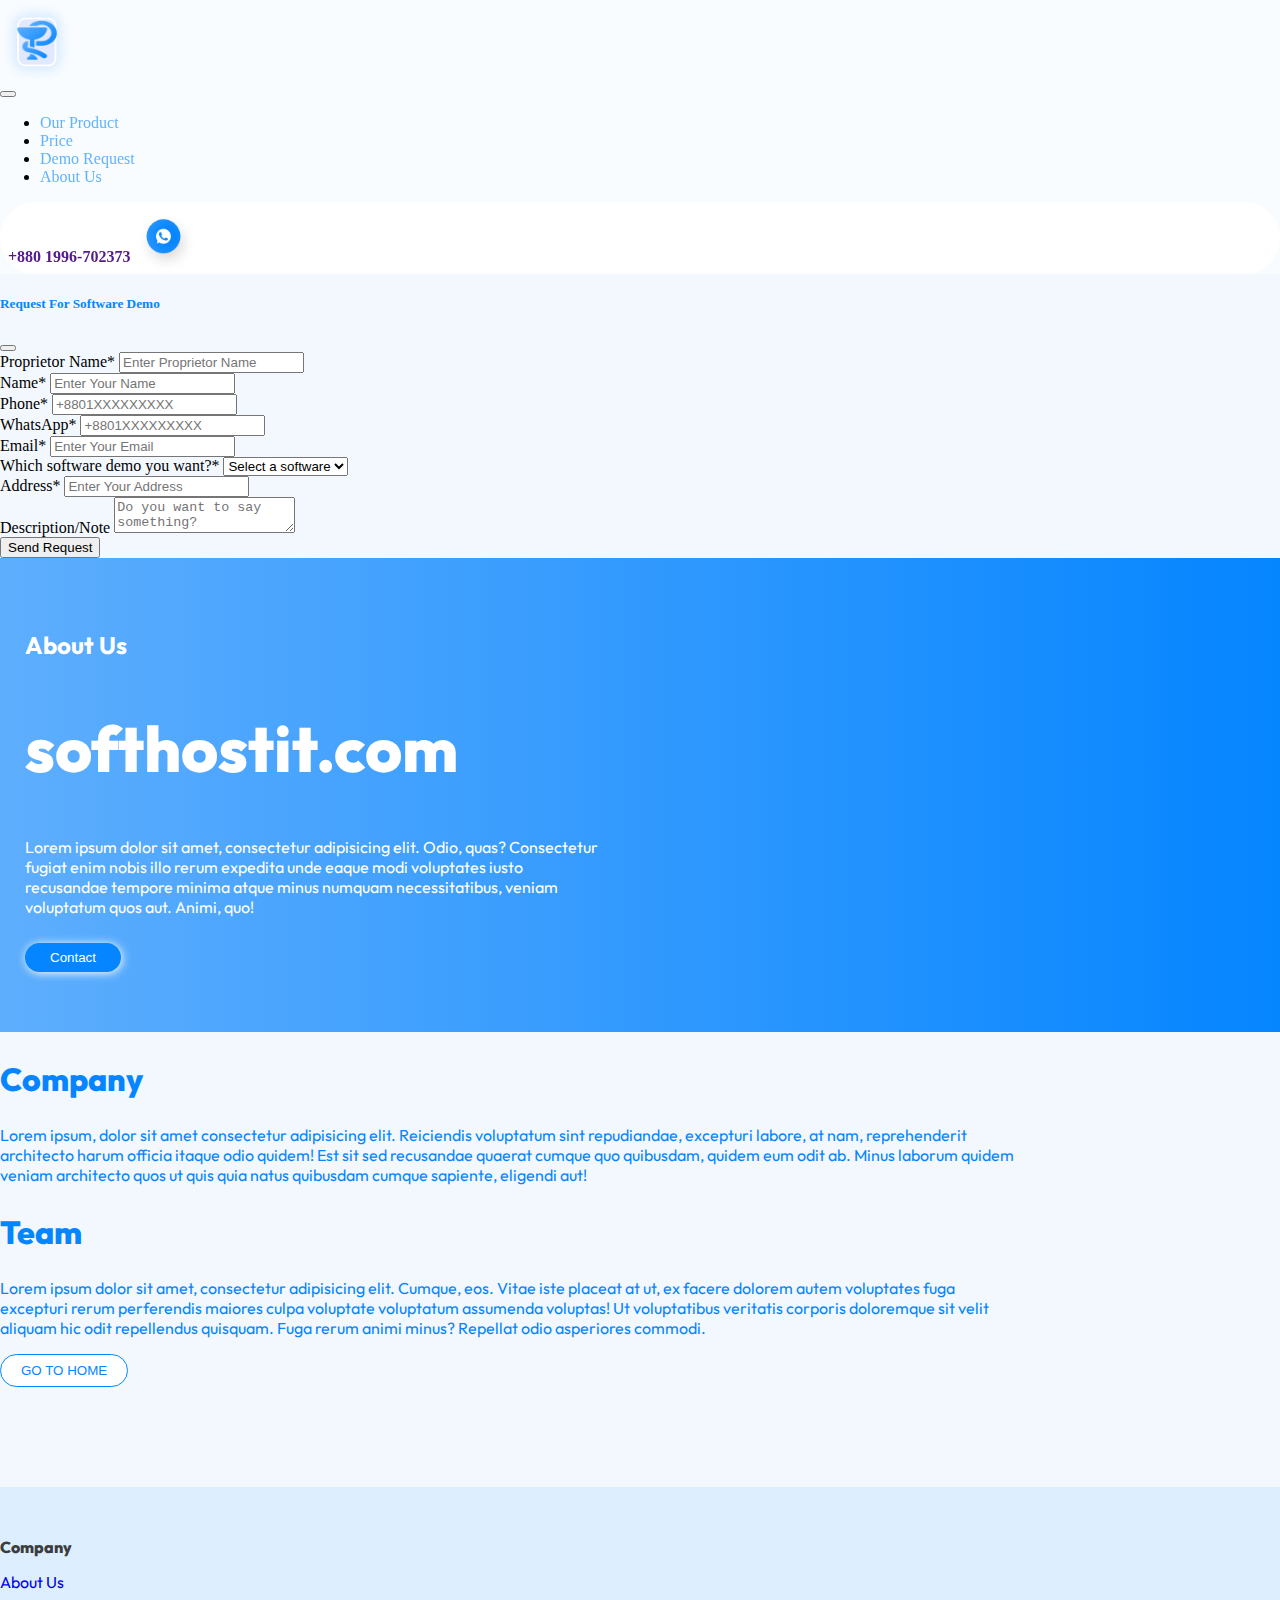
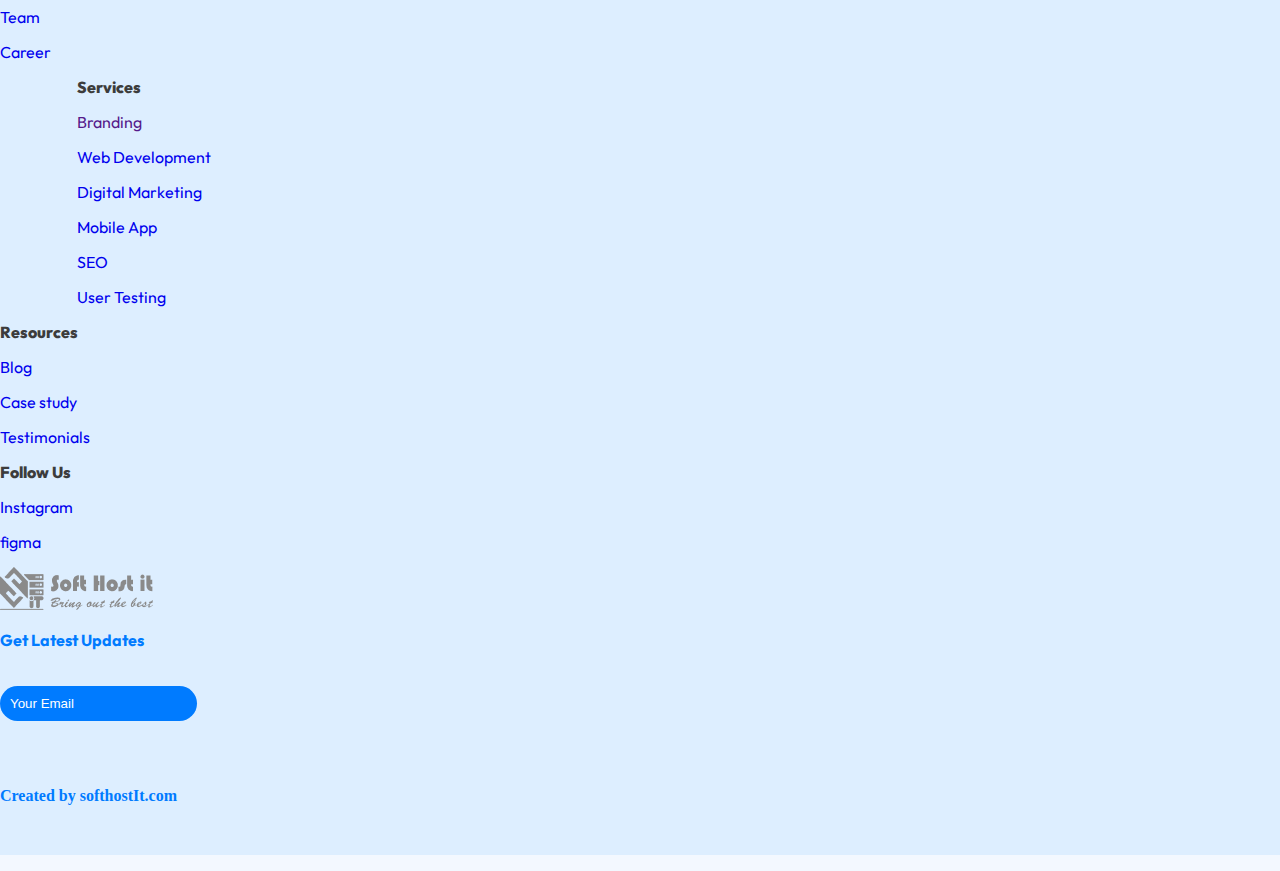
==== about-us.html @ 79f80530 "fix issues, demo request modal, about-us" ====
<!DOCTYPE html>
<html lang="en">

<head>
    <meta charset="UTF-8">
    <meta name="viewport" content="width=device-width, initial-scale=1.0">
    <title>Pharmacy</title>
    <link href="https://cdn.jsdelivr.net/npm/bootstrap@5.1.3/dist/css/bootstrap.min.css" rel="stylesheet"
        integrity="sha384-1BmE4kWBq78iYhFldvKuhfTAU6auU8tT94WrHftjDbrCEXSU1oBoqyl2QvZ6jIW3" crossorigin="anonymous">
    <!-- <link rel="stylesheet" href="assets/css/bootstrap.min.css"> -->
    <link rel="stylesheet" href="assets/css/style.css">
</head>

<body>
    <!-- navbar -->
    <nav class="navbar navbar-expand-lg navbar-light sticky-top bg-navbar">
        <div class="container">
            <div class="bg-logo-img">
                <a class="navbar-brand m-auto" href="index.html"><img class="logo" src="assets/img/Group.png"
                        alt=""></a>
            </div>
            <button class="navbar-toggler" type="button" data-bs-toggle="collapse"
                data-bs-target="#navbarSupportedContent" aria-controls="navbarSupportedContent" aria-expanded="false"
                aria-label="Toggle navigation">
                <span class="navbar-toggler-icon"></span>
            </button>
            <div class="collapse navbar-collapse" id="navbarSupportedContent">
                <ul class="navbar-nav me-auto mb-2 mb-lg-0">
                    <li class="nav-item ms-3">
                        <a class="nav-link active text-color" aria-current="page" href="our-product.html">Our
                            Product</a>
                    </li>
                    <li class="nav-item ms-3">
                        <a class="nav-link active text-color" aria-current="page" href="#">Price</a>
                    </li>
                    <li class="nav-item ms-3">
                        <a class="nav-link active text-color" aria-current="page" type="button" data-bs-toggle="modal"
                            data-bs-target="#exampleModal">Demo Request</a>
                    </li>
                    <li class="nav-item ms-3">
                        <a class="nav-link active text-color" aria-current="page" href="about-us.html">About Us</a>
                    </li>
                </ul>
                <div class="phone">
                    <div class="d-flex align-items-center">
                        <a href="" class="ms-2 text-dark"><strong>+880 1996-702373</strong></a>
                        <img class="whatsaap" src="assets/img/frame.png" alt="">
                    </div>
                </div>
            </div>
        </div>
    </nav>
    <!-- Demo Request Modal -->
    <div class="modal fade" id="exampleModal" tabindex="-1" aria-labelledby="exampleModalLabel" aria-hidden="true">
        <div class="modal-dialog">
            <div class="modal-content">
                <div class="modal-header">
                    <h5 class="modal-title text-blue-color" id="exampleModalLabel">Request For Software Demo</h5>
                    <button type="button" class="btn-close" data-bs-dismiss="modal" aria-label="Close"></button>
                </div>
                <div class="modal-body">
                    <form>
                        <div class="row px-2">
                            <div class="col-md-6 col-sm-12">
                                <div class="">
                                    <label for="recipient-name" class="col-form-label">Proprietor Name<span
                                            class="text-danger">*</span></label>
                                    <input type="text" class="form-control" id="recipient-name"
                                        placeholder="Enter Proprietor Name">
                                </div>
                            </div>
                            <div class="col-md-6 col-sm-12">
                                <div class="">
                                    <label for="recipient-name" class="col-form-label">Name<span
                                            class="text-danger">*</span></label>
                                    <input type="text" class="form-control" id="recipient-name"
                                        placeholder="Enter Your Name">
                                </div>
                            </div>
                        </div>
                        <div class="row px-2">
                            <div class="col-md-6 col-sm-12">
                                <div class="">
                                    <label for="recipient-name" class="col-form-label">Phone<span
                                            class="text-danger">*</span></label>
                                    <input type="text" class="form-control" id="recipient-name"
                                        placeholder="+8801XXXXXXXXX">
                                </div>
                            </div>
                            <div class="col-md-6 col-sm-12">
                                <div class="">
                                    <label for="recipient-name" class="col-form-label">WhatsApp<span
                                            class="text-danger">*</span></label>
                                    <input type="text" class="form-control" id="recipient-name"
                                        placeholder="+8801XXXXXXXXX">
                                </div>
                            </div>
                        </div>
                        <div class="row px-2">
                            <div class="col-md-6 col-sm-12">
                                <div class="">
                                    <label for="recipient-name" class="col-form-label">Email<span
                                            class="text-danger">*</span></label>
                                    <input type="text" class="form-control" id="recipient-name"
                                        placeholder="Enter Your Email">
                                </div>
                            </div>
                            <div class="col-md-6 col-sm-12">
                                <div class="">
                                    <label for="recipient-name" class="col-form-label">Which software demo you
                                        want?<span class="text-danger">*</span></label>
                                    <select name="" id="" class="form-select">
                                        <option selected disabled>Select a software</option>
                                    </select>
                                </div>
                            </div>
                        </div>
                        <div class="row px-2">
                            <div class="col-md-12">
                                <div class="">
                                    <label for="recipient-name" class="col-form-label">Address<span
                                            class="text-danger">*</span></label>
                                    <input type="text" class="form-control" id="recipient-name"
                                        placeholder="Enter Your Address">
                                </div>
                            </div>
                        </div>
                        <div class="mb-1 px-2">
                            <label for="message-text" class="col-form-label">Description/Note</label>
                            <textarea class="form-control" id="message-text"
                                placeholder="Do you want to say something?"></textarea>
                        </div>
                    </form>
                </div>
                <div class="modal-footer justify-content-center">
                    <button type="button"
                        class="btn btn-primary rounded-pill shadow w-50 w-lg-auto mb-3 btn-request">Send
                        Request</button>
                </div>
            </div>
        </div>
    </div>
    <!-- About Us section -->
    <section>
        <div class="about-us">
            <div class="container">
                <div class="about-us-content">
                    <div class="about-us-details">
                        <h4>About Us</h4>
                        <h1>softhostit.com</h1>
                        <p>Lorem ipsum dolor sit amet, consectetur adipisicing elit. Odio, quas? Consectetur fugiat enim
                            nobis illo rerum expedita unde eaque modi voluptates iusto recusandae tempore minima atque
                            minus numquam necessitatibus, veniam voluptatum quos aut. Animi, quo!</p>
                    </div>
                    <div class="about-us-btn">
                        <button class="about-btn">Contact</button>
                    </div>
                </div>
            </div>
    </section>
    <!-- company & team section -->
     <section>
        <div class="container">
            <div class="about-company d-flex justify-content-between flex-column px-4 mt-5">
                <div class="company">
                    <h2 class="mb-3 mt-3 text-blue-color">Company</h2>
                    <p class="text-blue-color">Lorem ipsum, dolor sit amet consectetur adipisicing elit. Reiciendis voluptatum sint repudiandae, excepturi labore, at nam, reprehenderit architecto harum officia itaque odio quidem! Est sit sed recusandae quaerat cumque quo quibusdam, quidem eum odit ab. Minus laborum quidem veniam architecto quos ut quis quia natus quibusdam cumque sapiente, eligendi aut!</p>
                </div>
                <div class="team">
                    <h2 class="mb-3 mt-3 text-blue-color">Team</h2>
                    <p class="text-blue-color">Lorem ipsum dolor sit amet, consectetur adipisicing elit. Cumque, eos. Vitae iste placeat at ut, ex facere dolorem autem voluptates fuga excepturi rerum perferendis maiores culpa voluptate voluptatum assumenda voluptas! Ut voluptatibus veritatis corporis doloremque sit velit aliquam hic odit repellendus quisquam. Fuga rerum animi minus? Repellat odio asperiores commodi.</p>
                </div>
                <div class="go-home mt-3">
                    <button class="go-btn">GO TO HOME</button>
                </div>
            </div>
        </div>
     </section>
    <!-- footer section -->
    <section>
        <div class="footer">
            <div class="container">
                <div class="menu-all d-flex flex-wrap">
                    <div class="menus d-flex">
                        <div class="footer-links">
                            <ul class="footer-list">
                                <li class="list-heading">Company</li>
                                <li> <a href="#">About Us</a></li>
                                <li> <a href="#">Team</a></li>
                                <li> <a href="#">Career</a></li>
                            </ul>
                        </div>
                        <div class="footer-links mid">
                            <ul class="footer-list">
                                <li class="list-heading">Services</li>
                                <li><a href="">Branding</a></li>
                                <li> <a href="#">Web Development</a> </li>
                                <li> <a href="#">Digital Marketing</a> </li>
                                <li> <a href="#">Mobile App</a> </li>
                                <li> <a href="#">SEO</a></li>
                                <li> <a href="#">User Testing</a></li>
                            </ul>
                        </div>
                    </div>
                    <div class="footer-logo d-flex">
                        <div class="footer-links">
                            <ul class="footer-list">
                                <li class="list-heading">Resources</li>
                                <li> <a href="#">Blog</a></li>
                                <li> <a href="#">Case study</a></li>
                                <li> <a href="#">Testimonials</a></li>
                            </ul>
                        </div>
                        <div class="footer-links">
                            <ul class="footer-list">
                                <li class="list-heading">Follow Us</li>
                                <li> <a href="#">Instagram</a></li>
                                <li> <a href="#">figma</a></li>
                            </ul>
                        </div>
                        <div class="d-flex flex-column footer-img">
                            <img class="mb-4" src="assets/img/softhostit.png" alt="">
                            <p class="latest-update">Get Latest Updates</p>
                            <input class="email-custom" type="email" placeholder="Your Email">
                        </div>
                    </div>
                </div>
                <div class="copy-rights text-center">
                    <p>Created by softhostIt.com</p>
                </div>
            </div>
        </div>
    </section>

    <script src="https://cdn.jsdelivr.net/npm/bootstrap@5.1.3/dist/js/bootstrap.bundle.min.js"
        integrity="sha384-ka7Sk0Gln4gmtz2MlQnikT1wXgYsOg+OMhuP+IlRH9sENBO0LRn5q+8nbTov4+1p"
        crossorigin="anonymous"></script>
    <!-- <script src="assets/js/bootstrap.bundle.min.js" crossorigin="anonymous"></script> -->
</body>

</html>
---- assets/css/style.css ----
@import url('https://fonts.googleapis.com/css2?family=Inter:ital,opsz,wght@0,14..32,100..900;1,14..32,100..900&display=swap');
@import url('https://fonts.googleapis.com/css2?family=Outfit:wght@100..900&display=swap');

body {
    background: #f3f8ff;
    min-height: 100vh;
    margin: 0;
}

.bg-navbar {
    background-color: rgba(255, 255, 255, 0.5) !important;
    backdrop-filter: blur(4px) !important;
}

.bg-logo-img {
    background-image: url(../img/rectangle.png);
    background-repeat: no-repeat;
    background-size: cover;
    width: 74px;
    height: 80px;
    gap: 0px;
    position: relative;
}

.logo {
    position: absolute;
    top: 50%;
    left: 50%;
    transform: translate(-50%, -50%);
}

.whatsaap {
    width: 65px;
    height: 65px;
    margin-bottom: -13px;
}

.logo {
    width: 40px;
    height: 40px;
    padding: 1px 3px;
}

a {
    text-decoration: none;
}

.phone {
    background: #fff;
    border-radius: 46px;
    padding: 8px;
}

.text-color {
    color: #62b3ff !important;
}

.text-blue-color {
    color: #0585FF;
}

.text-gray {
    color: #8A8A8A;

}

.text-light-gray {
    color: rgba(0, 0, 0, 0.2);
}

.heading-size {
    font-size: 46px !important;
    font-family: "Inter", sans-serif;
    font-weight: 700;
    line-height: 50px;
}

.bg-hero-image {
    background-image: url(../img/Ellipse.png);
    background-repeat: no-repeat;
    background-position: center;
    background-size: cover;
    width: 100%;
    height: 535px;
    top: 0;
    left: 0;
    gap: 0;
    opacity: 1;
    position: relative;
}

.pharmacy_cartoon {
    width: 74%;
    position: absolute;
    top: 0%;
    left: 10%;
}

.hero-para {
    font-size: 20px;
    font-weight: 400;
    line-height: 36px;
    letter-spacing: 0.02em;
    text-align: left;
    color: #8a8a8a;
    font-family: "Inter", sans-serif;
}

.main {
    position: relative;
}

.img-float-1 {
    position: absolute;
    width: 151px;
    height: 203px;
    top: 0%;
    left: 55%;
    gap: 0px;
    opacity: 1;
    transition: all 0.3s ease;

}

.img-float-2 {
    position: absolute;
    width: 145px;
    height: 145px;
    top: 38%;
    left: 88%;
    gap: 0px;
    opacity: 1;
    transition: all 0.3s ease;

}

.img-float-3 {
    position: absolute;
    width: 144px;
    height: 144px;
    top: 73%;
    left: 80%;
    gap: 0px;
    opacity: 1;
    transition: all 0.3s ease;

}

.img-float-4 {
    position: absolute;
    width: 88px;
    height: 78px;
    top: 90%;
    transition: all 0.3s ease;
}

.img-float-5 {
    position: absolute;
    top: 0px;
    width: 90px;
    height: 78px;
    transition: all 0.3s ease;
}

.img-float-6 {
    position: absolute;
    top: 85%;
    left: 55%;
    width: 94px;
    height: 94px;
    transition: all 0.3s ease;
}

.img-float-7 {
    position: absolute;
    top: 5%;
    right: 5%;
    width: 114px;
    height: 114px;
    transition: all 0.3s ease;
}

.modal-dialog {
    max-width: 53%;
    width: 100%;
}

.custom-btn {
    background: #2192FE;
    color: #0C1B42;
    border: none;
    padding: 10px 15px;
    width: 50%;
    transition: 0.3s ease;
    font-size: 15px;
    display: flex;
    justify-content: space-evenly;
}

.custom-btn strong {
    margin-top: 2px;
}

.custom-btn:hover {
    background: #0C1B42;
    transform: translateY(-2px);
}

.custom-btn:hover .circle-navy {
    background: white;
}

.see-more-btn {
    background-color: #5eaefd;
    /* Solid color fallback */
    background-image: linear-gradient(to right, #5eaefd, #0585FF);
    border: none;
    transition: 0.5s ease;
}

.see-more-btn:hover {
    background: #000;
    transform: translateY(-2px);
}

.btn-tutorial {
    width: 40%;
}

.description {
    background: #0a0f40;
}

.left-content {
    color: #0585FF;
    font-weight: bolder;
    font-size: 43px;
    width: 50%;
    font-family: "Outfit", sans-serif !important;
}

.text-span {
    color: white;
}

.right-content {
    color: #888888;
    font-size: 25px;
    padding: 10px;
    width: 50%;
    font-family: "Outfit", sans-serif !important;
}

.btn-view {
    margin-top: 20px;
    background: white;
    border-radius: 10px;
    padding: 20px;
    font-weight: bolder;
    color: black;
}

.btn-view:hover {
    background: #000;
    color: #fff;
    transform: translateY(-2px);
}

.how-we-work {
    background: #edf4fc;
}

.work {
    padding-top: 50px;
}

.work-title {
    text-align: center;
    font-size: 17px;
    text-transform: uppercase;
    color: #359cfe;
    font-family: "Outfit", sans-serif !important;
}

.right-work {
    color: #222222;
    font-size: 25px;
    padding: 10px;
    width: 50%;
    font-family: "Outfit", sans-serif !important;
}

.left-work {
    color: #359cfe;
    font-weight: bold;
    font-size: 45px;
    width: 50%;
    font-family: "Outfit", sans-serif !important;
}

.btn-pricing {
    background: #359cfe;
    color: #0a0f40;
    border-radius: 10px;
    padding: 12px 25px;
    font-weight: bolder;
    transition: 0.3s ease;
}

.btn-pricing:hover {
    background: #000;
    color: #fff;
    transform: translateY(-2px);
}

.how-we-work {
    position: relative;
}

.work-bg-1 {
    position: absolute;
    top: 0%;
    right: 5%;
    width: 78px;
    height: 78px;
    transition: all 0.3s ease;
}

.work-bg-2 {
    position: absolute;
    top: 75%;
    right: 5%;
    width: 78px;
    height: 78px;
    transition: all 0.3s ease;
}

.pharmacy-record {
    background: #ddeeff;
    padding: 40px 0;
}

.left-pharmacy-content {
    width: 60%;
    padding: 0 20px;
}

.left-pharmacy-content p,
.benefits-details p,
.benefit-rev-details p {
    font-size: 17px;
    color: #0585FF;
}

.left-pharmacy-content h2,
.benefits-details h2,
.benefit-rev-details h2 {
    font-size: 45px;
    color: #0585FF;
}

.right-pharmacy-content {
    width: 40%;
}

.circle {
    background: white;
    border-radius: 50%;
    height: 27px;
    width: 27px;
}

.circle-navy {
    background: #0C1B42;
    border-radius: 50%;
    height: 27px;
    width: 27px;
    transition: 0.3s ease;
}

.btn-request {
    transition: 0.3s ease;
}

.btn-request:hover {
    background: #0C1B42;
    color: white;
    transform: translateY(-2px);
}

.record {
    position: relative;
}

.pharmacy-capsule {
    position: absolute;
    top: -20%;
    left: 0;
    width: 144px;
    height: 144px;
}

.benefits {
    background: #edf4fc;
    padding: 50px 0;
    position: relative;
}

.left-benefit-content {
    width: 40%;
    background-image: url(../img/cap-2.png);
    background-repeat: no-repeat;
    background-position: -4% 15%;
}

.right-benefit-content {
    width: 60%;
    text-align: right;
}

.benefits-details {
    width: 90%;
}

.benefit-bg-1 {
    position: absolute;
    top: 0%;
    right: 5%;
    width: 78px;
    height: 78px;
    transition: all 0.3s ease;
}

.benefit-bg-2 {
    position: absolute;
    top: 75%;
    right: 5%;
    width: 78px;
    height: 78px;
    transition: all 0.3s ease;
}

.benefits-rev {
    background: #ddeeff;
    padding: 50px 0;
    position: relative;
}

.left-rev-benefit-content {
    width: 60%;
    text-align: right;
}

.benefit-rev-details {
    width: 90%;
}

.right-rev-benefit-content {
    width: 40%;
    background-image: url(../img/capsule.png);
    background-repeat: no-repeat;
    background-position: 104% 15%;
}

.benefit-rev-bg-1 {
    position: absolute;
    top: 0%;
    left: 5%;
    width: 78px;
    height: 78px;
    transition: all 0.3s ease;
}

.benefit-rev-bg-2 {
    position: absolute;
    top: 75%;
    left: 5%;
    width: 78px;
    height: 78px;
    transition: all 0.3s ease;
}

.faq-heading {
    color: #0585FF;
    font-size: 40px;
    text-align: center;
    background: #ddeeff;
    padding: 20px 0;
}

.subscription {
    background-image: url(../img/subs.png);
    background-repeat: no-repeat;
    background-attachment: fixed;
    background-position: center;
    background-size: cover;
    min-height: 100vh;
    display: flex;
    justify-content: center;
    align-items: center;
}

.subscription-panel {
    width: 100%;
}

.all-card {
    padding: 20px 10px;
    border-radius: 20px;
}

.plan-card {
    border-radius: 10px;
    padding: 0px;
    background-color: #fff;
    box-shadow: 0px 4px 8px rgba(0, 0, 0, 0.1);
    padding: 20px;
    transition: 0.4s;
}

.card-design:hover {
    background: #2192fe;
}

.card-design:hover .price,
.card-design:hover .plan-title,
.card-design:hover .plan-des,
.card-design:hover .list-unstyled li {
    color: white;
}

.card-design:hover .dot {
    background: white;
}

.plan-card .price {
    font-size: 24px;
    color: #007bff;
    font-weight: bold;
}

.plan-card .plan-title {
    font-size: 36px;
    margin: 10px 0;
    font-weight: bold;
}

.plan-card ul {
    margin-top: 20px;
}

.plan-card ul li {
    font-size: 16px;
    margin-bottom: 10px;
}

.dot {
    display: inline-block;
    width: 15px;
    height: 15px;
    background-color: #007bff;
    border-radius: 50%;
    margin-right: 10px;
}

.dot.check {
    background-color: #fff;
    border: 2px solid #007bff;
    border-radius: 50%;
    padding: 5px;
}

.choose-btn {
    margin-top: 20px;
    background-color: #66B2FF;
    border-color: #66B2FF;
    border-radius: 50px;
    padding: 10px 30px;
    font-weight: bold;
}

.business-plan {
    background-color: #2192fe;
    border: 2px solid #007bff;
    margin-top: -15%;
    padding-top: 21%;
}

.most-popular {
    position: absolute;
    top: 2%;
    right: 5%;
    background-color: white;
    color: #007bff;
    font-size: 12px;
    padding: 5px 10px;
    border-radius: 50px;
}

.footer {
    background: #ddeeff;
}

.menu-all {
    padding-top: 50px;
    padding-bottom: 50px;
    font-family: "outfit", sens-serif;
}

.menus {
    width: 40%;
    justify-content: space-around;
}

.footer-logo {
    width: 60%;
    justify-content: space-around;
}

.list-heading {
    color: #3c3c3c !important;
    font-weight: 800;
}

.footer-list {
    margin: 0;
    padding-left: 0 !important;
}

.footer-list li {
    color: #007bff;
    padding-bottom: 15px;
    list-style: none;
}

.copy-rights p {
    font-weight: 700;
    color: #007bff;
    padding-bottom: 50px;
}

.latest-update {
    font-weight: 700;
    color: #007bff;
    padding-bottom: 20px;
}

.email-custom {
    background: #007bff;
    border: none;
    padding: 10px;
    border-radius: 20px;
    color: white;
}

.email-custom::placeholder {
    color: white;
}

.email-custom:focus {
    outline: #007bff;
}

.mid {
    margin-left: 15%;
}

/* Our Product CSS */
.heading-product h1 {
    text-align: center;
}

.product {
    margin: 100px 0;
}

.product-image {
    width: 30%;
}

.product-details {
    width: 50%;
}

.product-details h2 {
    font-size: 37px;
    font-weight: 700;
    color: #0585ff;
    padding-bottom: 2%;
}

.product-details p {
    font-size: 15px;
    font-weight: 600;
    color: #000000;
}

.product-list {
    padding-bottom: 3% !important;
}

.product-list li {
    color: #0585ff;
    font-weight: 600;
    font-size: 15px;
}

.product-details h4 {
    font-size: 28px;
    font-weight: 600;
    color: #000000;
    padding-bottom: 3%;
}

.order-btn {
    background: linear-gradient(to right, #5eaefd, #0585FF);
    color: white;
    padding-top: 5px;
    padding-bottom: 7px;
    padding-left: 25px;
    padding-right: 25px;
    border-radius: 10px;
    outline: none;
    border: none;
}

.order-btn:hover {
    color: white;
    background: #0C1B42;
}

.product-2 {
    margin: 100px 0;
}

.product-2-image {
    width: 30%;
}

/* about us */
.about-us {
    background: linear-gradient(to right, #5eaefd, #0585FF);
    color: white;
    font-family: "Outfit", sens-serif;
}

.about-us-content {
    width: 45%;
    padding: 20px 25px;
}

.about-us-details h1 {
    font-size: 64px;
    font-weight: 800;
    padding-top: 5px;
}

.about-us-details p {
    font-size: 16px;
    font-weight: 400;
    padding-top: 5px;
}

.about-us-details h4 {
    font-size: 24px;
    font-weight: 700;
    padding-top: 20px;
}

.about-us-btn {
    padding-top: 10px;
    margin-bottom: 40px;
}

.about-btn {
    background-color: #5eaefd;
    background-image: linear-gradient(to right, #0585FF);
    border: none;
    transition: 0.5s ease;
    color: white;
    padding: 7px 25px;
    border-radius: 25px;
    box-shadow: 1px 1px 10px white;
    transition: 0.3s ease;
}

.about-btn:hover {
    transform: translateY(-2px);
    background: #0C1B42;
}
.company, .team{
    width: 80%;
    font-family: "Outfit", sens-serif;
}
.company h2, .team h2{
    font-size: 32px;
    font-weight: 800;
}
.company p, .team p{
    font-size: 16px;
}
.go-home{
    margin-bottom: 100px;
}
.go-btn{
    background: white;
    color:#0585FF;
    border: 1px solid #0585FF;
    border-radius: 25px;
    padding: 8px 20px;
    transition: 0.3s ease;
}
.go-btn:hover{
    background: #0C1B42;
    color: white;
    transform: translateY(-2px);
}
@media (max-width: 991px) {
    .bg-hero-image {
        height: 350px;
        background-size: contain;
    }

    .pharmacy_cartoon {
        max-width: 310px;
        left: 10%;
        top: 9%;
    }

    .img-float-1 {
        width: 100px;
        height: 140px;
        top: 16%;
        left: 60%;
        transform: translateX(-50%);
    }

    .img-float-2 {
        width: 90px;
        height: 70px;
        top: 45%;
        left: 85%
    }

    .img-float-3 {
        width: 80px;
        height: 80px;
        top: 63%;
        left: 75%;
    }

    .img-float-4 {
        width: 50px;
        height: 50px;
        top: 98%;
    }

    .img-float-5 {
        width: 50px;
        height: 50px;
        top: -4%;
    }

    .img-float-6 {
        width: 75px;
        height: 75px;
        top: 75%;
        left: 60%;
        transform: translateX(-50%);
    }

    .img-float-7 {
        width: 90px;
        height: 90px;
        top: 8%;
        right: 5%;
    }

    .hero-section {
        margin-top: 30px;
    }

    .custom-btn {
        background: #2192FE;
        color: #0C1B42;
        border: none;
        padding: 7px 12px;
        font-size: 12px;
        width: 60%;
    }

    .btn-tutorial {
        width: 30%;
        font-size: 10px
    }

    .view-btn {
        width: 100% !important;
    }

    .hero-para {
        font-size: 18px;
        font-weight: 400;
        line-height: 36px;
        letter-spacing: 0.02em;
        text-align: left;
        color: #8a8a8a;

    }

    .left-benefit-content {
        width: 100%;
    }

    .right-benefit-content {
        padding-top: 15px;
        width: 100%;
    }

    .benefits-details {
        width: 100%;
        text-align: end;
        margin: auto;
    }

    .benefit-bg-2 {
        position: absolute;
        top: 45%;
        right: 5%;
        width: 78px;
        height: 78px;
        transition: all 0.3s ease;
    }

    .left-rev-benefit-content {
        width: 100%;
    }

    .right-rev-benefit-content {
        padding-top: 15px;
        width: 100%;
    }

    .benefit-rev-details {
        width: 100%;
        text-align: end;
        margin: auto;
    }

    .subscription {
        background-attachment: scroll;
        padding: 50px 0
    }

    .plan-card .price {
        font-size: 22px;
    }

    .plan-card .plan-title {
        font-size: 28px;
    }

    .business-plan {
        margin-top: -5%;
        padding-top: 15%;
    }

    .choose-btn {
        padding: 8px 20px;
    }

    .footer-list li,
    .footer-list li a {
        font-size: 14px;
    }

    /* our product */
    .product-image {
        width: 40%;
    }

    .product-details {
        width: 50%;
    }

    .product-details h2 {
        font-size: 25px;
        font-weight: 700;
        color: #0585ff;
    }

    .product-details p {
        font-size: 13px;
        font-weight: 600;
        color: #000000;
    }

    .product-list {
        padding-bottom: 0% !important;
    }

    .product-list li {
        color: #0585ff;
        font-weight: 600;
        font-size: 13px;
    }

    .product-details h4 {
        font-size: 21px;
        font-weight: 600;
        color: #000000;
    }

    .order-btn {
        background: linear-gradient(to right, #5eaefd, #0585FF);
        color: white;
        padding-top: 3px;
        padding-bottom: 5px;
        padding-left: 18px;
        padding-right: 18px;
        border-radius: 10px;
        outline: none;
        border: none;
    }

    .order-btn:hover {
        color: white;
        background: #0C1B42;
    }

    .product-2-image {
        width: 40%;
    }

    /* about us */
    .about-us-content {
        width: 80%;
    }
}

/* Phone devices (576px and larger) */
@media (max-width: 767px) {
    .heading-size {
        font-size: 42px;
    }

    .bg-hero-image {
        height: 250px;
        background-size: contain;
    }

    .pharmacy_cartoon {
        max-width: 192px;
        left: 47%;
        transform: translateX(-50%);
        top: 4%;
    }

    .img-float-1 {
        width: 65px;
        height: 70px;
        top: 65%;
        left: 35%;
        transform: translateX(-50%);
    }

    .img-float-2 {
        width: 70px;
        height: 50px;
        top: 77%;
        left: 60%;
    }

    .img-float-3 {
        width: 70px;
        height: 70px;
        top: 86%;
        left: 52%;
    }

    .img-float-4 {
        width: 40px;
        height: 40px;
        top: 95%;
    }

    .img-float-5 {
        width: 40px;
        height: 40px;
        top: -2%;
    }

    .img-float-6 {
        width: 60px;
        height: 60px;
        top: 78%;
        left: 50%;
        transform: translateX(-50%);
    }

    .img-float-7 {
        width: 70px;
        height: 70px;
        top: 55%;
        right: 25%;
    }

    .hero-section {
        margin-top: 20px;
        text-align: start;
    }

    .hero-para {
        font-size: 14px;
        font-weight: 400;
        line-height: 24px;
        letter-spacing: 0.02em;
        text-align: start;
        color: #8a8a8a;
        margin-top: 10px;
    }

    .modal-dialog {
        max-width: 80%;
        width: 100%;
    }

    .content,
    .work-content {
        flex-direction: column;
    }

    .left-content,
    .right-content,
    .left-work,
    .right-work {
        width: 100%;
        padding: 5px 10px;
        text-align: left;
    }

    .left-content .left-work {
        font-size: 30px;
    }

    .right-content,
    .right-work {
        font-size: 18px;
    }

    .left-pharmacy-content {
        width: 100%;
        padding: 5px;
        text-align: left;
    }

    .right-pharmacy-content {
        width: 100%;
        margin-top: 30px;
    }

    .view-btn {
        margin: start;
    }

    .custom-btn {
        background: #2192FE;
        color: #0C1B42;
        border: none;
        padding: 7px 12px;
        font-size: 11px;
        width: 60%;
    }

    .btn-tutorial {
        width: 30%;
        font-size: 10px
    }

    .pharmacy-capsule {
        position: absolute;
        top: -7%;
        left: 0;
        width: 90px;
        height: 90px;
    }

    .left-benefit-content {
        width: 100%;
    }

    .right-benefit-content {
        padding-top: 15px;
        width: 100%;
    }

    .benefits-details {
        width: 100%;
        text-align: end;
        margin: auto;
    }

    .benefit-bg-2 {
        position: absolute;
        top: 38%;
        right: 5%;
        width: 78px;
        height: 78px;
        transition: all 0.3s ease;
    }

    .benefit-rev-content {
        flex-direction: column-reverse;
    }

    .left-rev-benefit-content {
        width: 100%;
    }

    .right-rev-benefit-content {
        padding-top: 15px;
        width: 100%;
    }

    .benefit-rev-details {
        width: 100%;
        text-align: right;
        margin: auto;
    }

    .benefit-rev-bg-2 {
        position: absolute;
        top: 90%;
        left: 5%;
        width: 78px;
        height: 78px;
        transition: all 0.3s ease;
    }

    .plan-card {
        margin-bottom: 20px;
    }

    .business-plan {
        margin-top: 0;
        padding-top: 10%;
    }

    .footer-list li,
    .footer-list li a {
        font-size: 12px;
    }

    .menu-all {
        flex-direction: column;
    }

    .menus {
        width: 100%;
    }

    .footer-logo {
        width: 100%;
    }

    /* our product */
    .product {
        flex-direction: column;
        margin: auto;
        margin-top: 25px;
        background: #ddeeff;
        padding: 20px;
    }

    .product-image {
        width: 100%;
        padding: 10px 10px;
    }

    .product-details {
        width: 100%;
        padding: 10px 10px;
    }

    .product-details h2 {
        font-size: 27px;
        font-weight: 700;
        color: #0585ff;
        padding-bottom: 2%;
        text-align: start;
    }

    .product-details p {
        font-size: 15px;
        font-weight: 600;
        color: #000000;
    }

    .product-list {
        padding-bottom: 3% !important;
    }

    .product-list li {
        color: #0585ff;
        font-weight: 600;
        font-size: 15px;
    }

    .product-details h4 {
        font-size: 28px;
        font-weight: 600;
        color: #000000;
        padding-bottom: 3%;
    }

    .order-btn {
        background: linear-gradient(to right, #5eaefd, #0585FF);
        color: white;
        padding-top: 5px;
        padding-bottom: 7px;
        padding-left: 25px;
        padding-right: 25px;
        border-radius: 10px;
        outline: none;
        border: none;
    }

    .product-2 {
        flex-direction: column-reverse;
        padding: 20px;
        margin: 50px 0;
    }

    .product-2-image {
        width: 100%;
        padding-top: 20px;
    }

    /* about us */
    .about-us-content {
        width: 100%;
    }

    .about-us-details h1 {
        font-size: 54px;
        font-weight: 800;
        padding-top: 5px;
    }
    .about-us-details p {
        font-size: 14px;
        font-weight: 400;
        padding-top: 5px;
    }
    .company, .team{
        background: #ddeeff;
        padding: 20px;
        width: 100%;
        font-family: "Outfit", sens-serif;
    }
}

/* Very small devices (576px and below) */
@media (max-width : 575px) {
    .heading-size {
        font-size: 40px;
    }

    .bg-hero-image {
        height: 270px;
        background-size: contain;
    }

    .pharmacy_cartoon {
        max-width: 191px;
        left: 48%;
        transform: translateX(-50%);
        top: 11%;
    }

    .img-float-1 {
        width: 50px;
        height: 50px;
        top: 73%;
        left: 28%;
        transform: translateX(-50%);
    }

    .img-float-2 {
        width: 50px;
        height: 55px;
        top: 80%;
        left: 63%;
    }

    .img-float-3 {
        width: 50px;
        height: 50px;
        top: 90%;
        left: 62%;
        transform: translateX(-50%);
    }

    .img-float-4 {
        width: 40px;
        height: 40px;
        top: 93%;
    }

    .img-float-5 {
        width: 40px;
        height: 40px;
        top: -2%;
    }

    .img-float-6 {
        width: 55px;
        height: 55px;
        top: 80%;
        left: 50%;
        transform: translateX(-50%);
    }

    .img-float-7 {
        width: 50px;
        height: 50px;
        top: 67%;
        right: 20%;
    }

    .modal-dialog {
        max-width: 96%;
        width: 100%;
    }

    .benefit-bg-1 {
        position: absolute;
        top: -2%;
        right: 5%;
        width: 78px;
        height: 78px;
        transition: all 0.3s ease;
    }

    .benefit-rev-bg-1 {
        position: absolute;
        top: -1%;
        left: 0%;
        width: 78px;
        height: 78px;
        transition: all 0.3s ease;
    }

    .copy-rights {
        margin-top: 80px;
    }

    .menu-all {
        flex-direction: column;
        padding-left: 10px;
        padding-right: 10px;
    }

    .menus {
        width: 100%;
        justify-content: space-around;
    }

    .footer-logo {
        width: 100%;
    }

    .footer-img img {
        width: 100%;
    }

    .footer-img img {
        width: 180px;
    }

    .email-custom {
        width: 180px;
    }

    .latest-update {
        text-align: center;
    }

    .view-btn {
        width: 100% !important;
    }

    .custom-btn {
        background: #2192FE;
        color: #0C1B42;
        border: none;
        padding: 7px 12px;
        font-size: 11px;
        width: 60%;
    }

    .btn-tutorial {
        width: 30%;
        font-size: 10px
    }

    .see-more-btn {
        background: linear-gradient(to right, #5eaefd, #0585FF);
        border: none;
    }

    .demo-video {
        font-size: 10px;
    }
    /* about us */
    .about-us-details h1 {
        font-size: 48px;
        font-weight: 800;
        padding-top: 5px;
    }
    .about-us-details p {
        font-size: 13px;
        font-weight: 400;
        padding-top: 5px;
    }
}
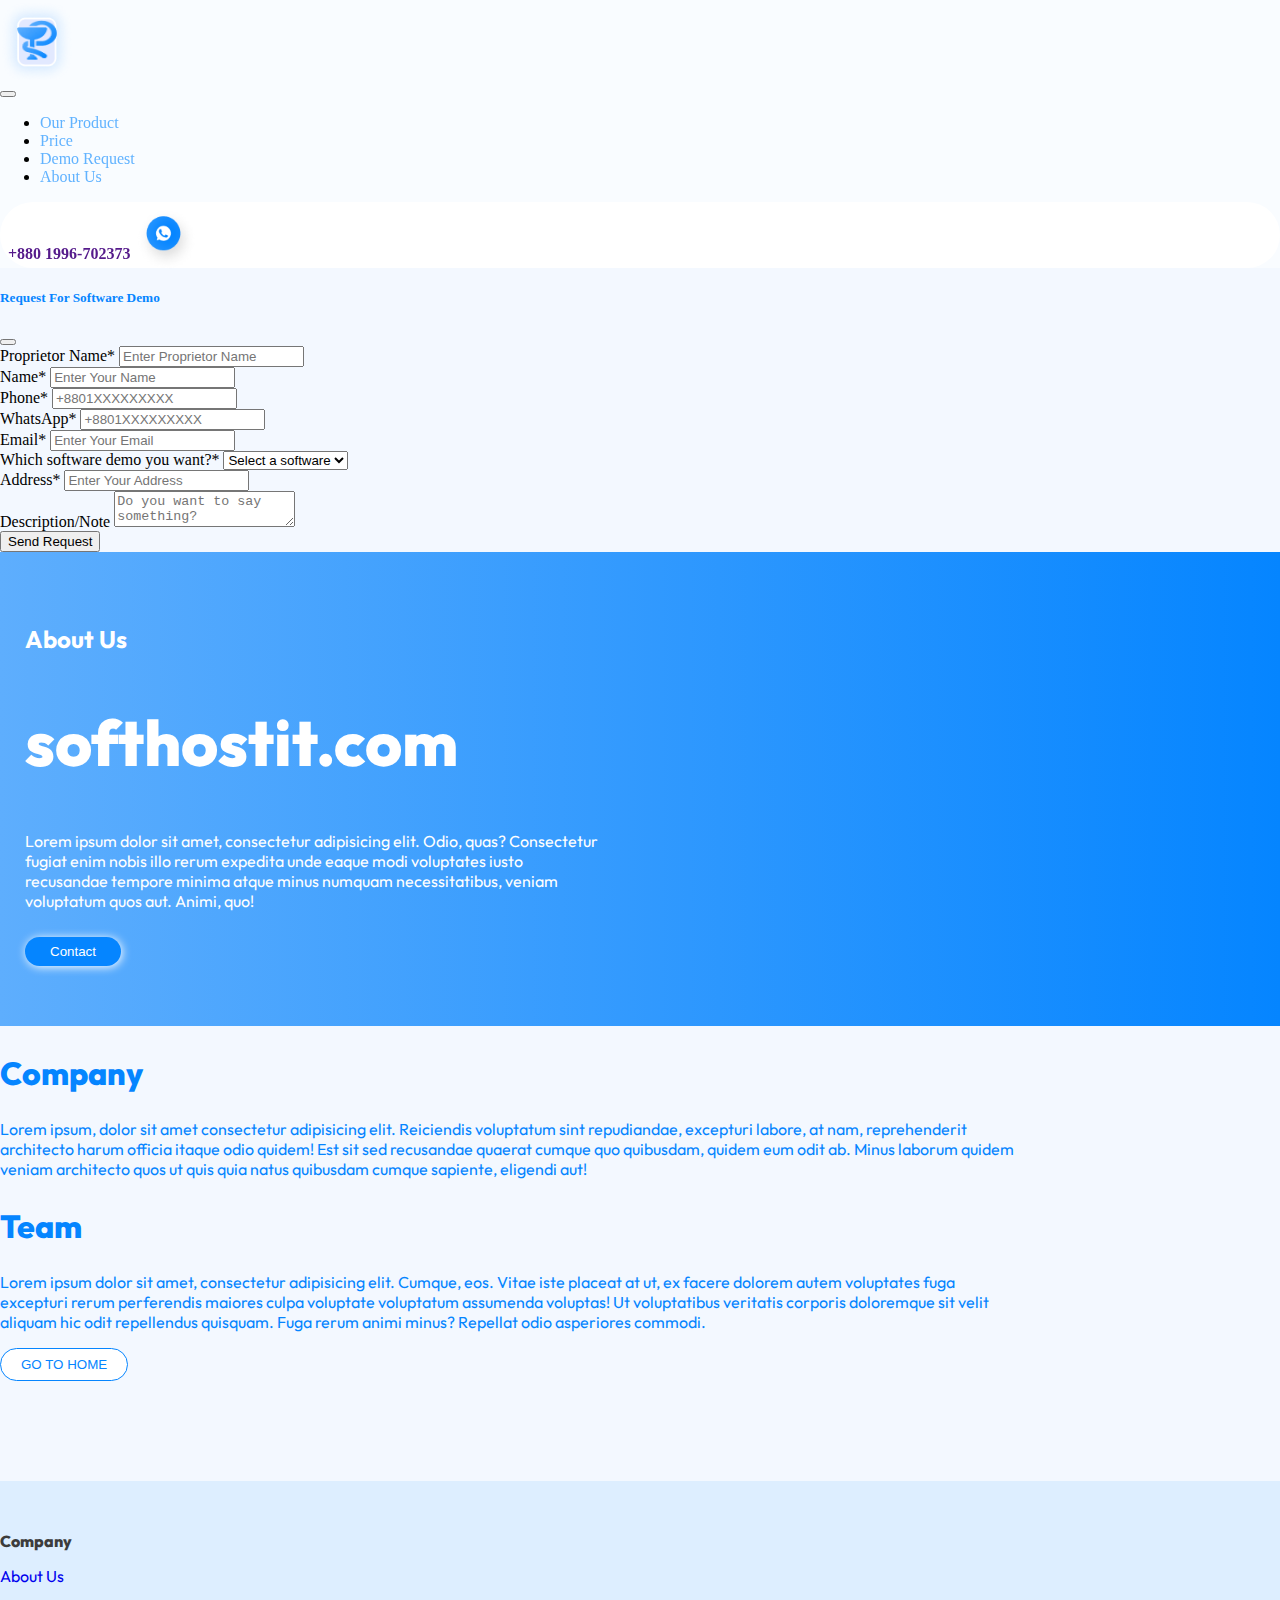
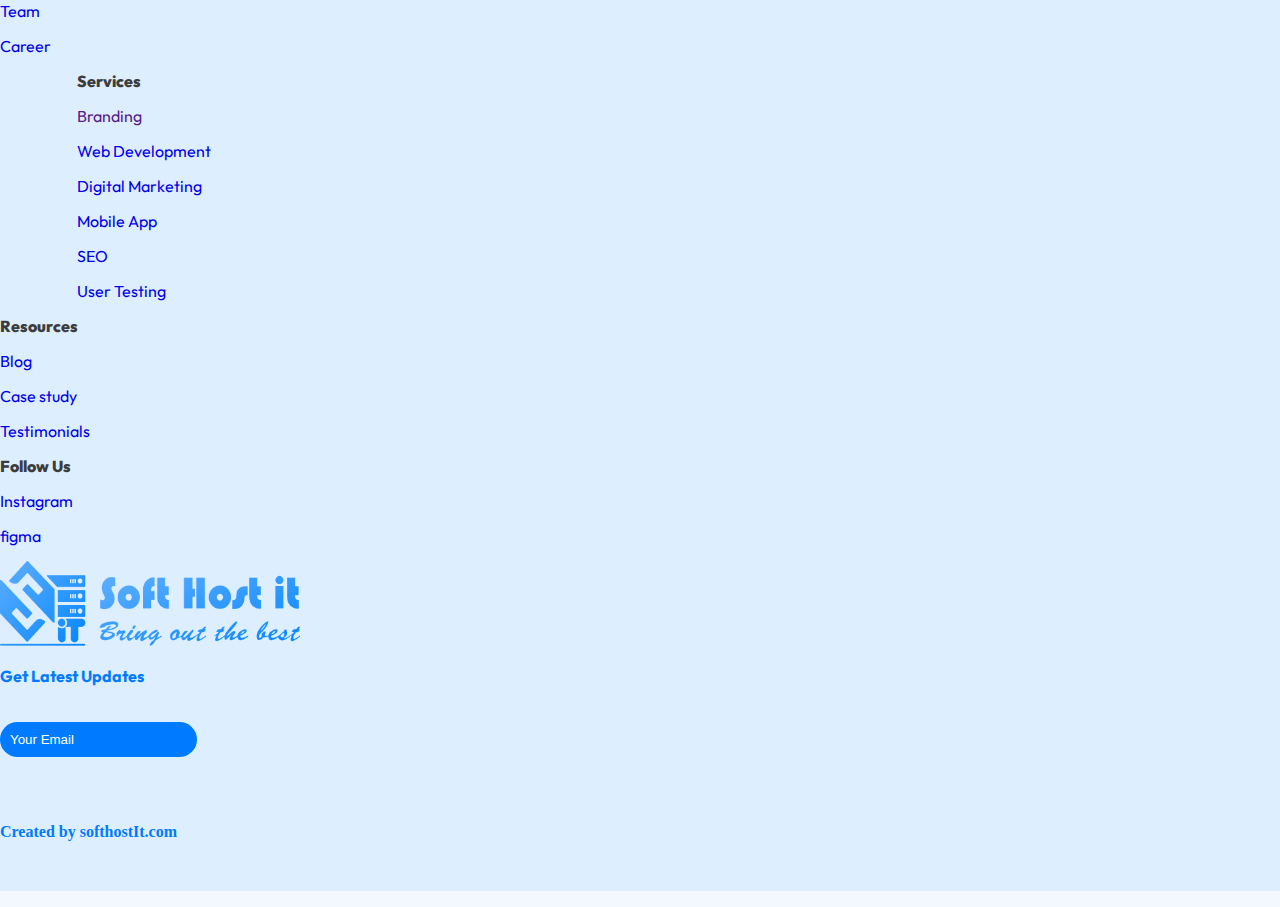
==== commit 60e51ac3: "fix issues" ====
--- a/about-us.html
+++ b/about-us.html
@@ -19,29 +19,32 @@
                 <a class="navbar-brand m-auto" href="index.html"><img class="logo" src="assets/img/Group.png"
                         alt=""></a>
             </div>
-            <button class="navbar-toggler" type="button" data-bs-toggle="collapse"
+            <button class="navbar-toggler" id="navbarToggler" type="button" data-bs-toggle="collapse"
                 data-bs-target="#navbarSupportedContent" aria-controls="navbarSupportedContent" aria-expanded="false"
                 aria-label="Toggle navigation">
-                <span class="navbar-toggler-icon"></span>
+                <span id="openIcon" class="navbar-toggler-icon"></span>
+                <span id="closeIcon" class="fa-solid fa-x d-none"></span>
             </button>
             <div class="collapse navbar-collapse" id="navbarSupportedContent">
-                <ul class="navbar-nav me-auto mb-2 mb-lg-0">
-                    <li class="nav-item ms-3">
-                        <a class="nav-link active text-color" aria-current="page" href="our-product.html">Our
-                            Product</a>
-                    </li>
-                    <li class="nav-item ms-3">
-                        <a class="nav-link active text-color" aria-current="page" href="#">Price</a>
-                    </li>
-                    <li class="nav-item ms-3">
-                        <a class="nav-link active text-color" aria-current="page" type="button" data-bs-toggle="modal"
-                            data-bs-target="#exampleModal">Demo Request</a>
-                    </li>
-                    <li class="nav-item ms-3">
-                        <a class="nav-link active text-color" aria-current="page" href="about-us.html">About Us</a>
+                <ul class="navbar-nav me-auto mb-2 mb-lg-0 text-center">
+                    <li class="nav-item ms-3">
+                        <a class="nav-link active text-color fw-bolder nav-item-effect" aria-current="page"
+                            href="our-product.html">Our Product</a>
+                    </li>
+                    <li class="nav-item ms-3">
+                        <a class="nav-link active text-color fw-bolder nav-item-effect" aria-current="page"
+                            href="#">Price</a>
+                    </li>
+                    <li class="nav-item ms-3">
+                        <a class="nav-link active text-color fw-bolder nav-item-effect" aria-current="page"
+                            type="button" data-bs-toggle="modal" data-bs-target="#exampleModal">Demo Request</a>
+                    </li>
+                    <li class="nav-item ms-3">
+                        <a class="nav-link active text-color fw-bolder nav-item-effect" aria-current="page"
+                            href="about-us.html">About Us</a>
                     </li>
                 </ul>
-                <div class="phone">
+                <div class="phone d-flex justify-content-center">
                     <div class="d-flex align-items-center">
                         <a href="" class="ms-2 text-dark"><strong>+880 1996-702373</strong></a>
                         <img class="whatsaap" src="assets/img/frame.png" alt="">
@@ -159,23 +162,31 @@
             </div>
     </section>
     <!-- company & team section -->
-     <section>
+    <section>
         <div class="container">
             <div class="about-company d-flex justify-content-between flex-column px-4 mt-5">
                 <div class="company">
                     <h2 class="mb-3 mt-3 text-blue-color">Company</h2>
-                    <p class="text-blue-color">Lorem ipsum, dolor sit amet consectetur adipisicing elit. Reiciendis voluptatum sint repudiandae, excepturi labore, at nam, reprehenderit architecto harum officia itaque odio quidem! Est sit sed recusandae quaerat cumque quo quibusdam, quidem eum odit ab. Minus laborum quidem veniam architecto quos ut quis quia natus quibusdam cumque sapiente, eligendi aut!</p>
+                    <p class="text-blue-color">Lorem ipsum, dolor sit amet consectetur adipisicing elit. Reiciendis
+                        voluptatum sint repudiandae, excepturi labore, at nam, reprehenderit architecto harum officia
+                        itaque odio quidem! Est sit sed recusandae quaerat cumque quo quibusdam, quidem eum odit ab.
+                        Minus laborum quidem veniam architecto quos ut quis quia natus quibusdam cumque sapiente,
+                        eligendi aut!</p>
                 </div>
                 <div class="team">
                     <h2 class="mb-3 mt-3 text-blue-color">Team</h2>
-                    <p class="text-blue-color">Lorem ipsum dolor sit amet, consectetur adipisicing elit. Cumque, eos. Vitae iste placeat at ut, ex facere dolorem autem voluptates fuga excepturi rerum perferendis maiores culpa voluptate voluptatum assumenda voluptas! Ut voluptatibus veritatis corporis doloremque sit velit aliquam hic odit repellendus quisquam. Fuga rerum animi minus? Repellat odio asperiores commodi.</p>
+                    <p class="text-blue-color">Lorem ipsum dolor sit amet, consectetur adipisicing elit. Cumque, eos.
+                        Vitae iste placeat at ut, ex facere dolorem autem voluptates fuga excepturi rerum perferendis
+                        maiores culpa voluptate voluptatum assumenda voluptas! Ut voluptatibus veritatis corporis
+                        doloremque sit velit aliquam hic odit repellendus quisquam. Fuga rerum animi minus? Repellat
+                        odio asperiores commodi.</p>
                 </div>
                 <div class="go-home mt-3">
                     <button class="go-btn">GO TO HOME</button>
                 </div>
             </div>
         </div>
-     </section>
+    </section>
     <!-- footer section -->
     <section>
         <div class="footer">
@@ -219,7 +230,7 @@
                             </ul>
                         </div>
                         <div class="d-flex flex-column footer-img">
-                            <img class="mb-4" src="assets/img/softhostit.png" alt="">
+                            <img class="mb-4 footer-main" src="assets/img/Shit-logo.png" alt="">
                             <p class="latest-update">Get Latest Updates</p>
                             <input class="email-custom" type="email" placeholder="Your Email">
                         </div>
@@ -235,6 +246,7 @@
     <script src="https://cdn.jsdelivr.net/npm/bootstrap@5.1.3/dist/js/bootstrap.bundle.min.js"
         integrity="sha384-ka7Sk0Gln4gmtz2MlQnikT1wXgYsOg+OMhuP+IlRH9sENBO0LRn5q+8nbTov4+1p"
         crossorigin="anonymous"></script>
+    <script src="assets/js/script.js"></script>
     <!-- <script src="assets/js/bootstrap.bundle.min.js" crossorigin="anonymous"></script> -->
 </body>
 
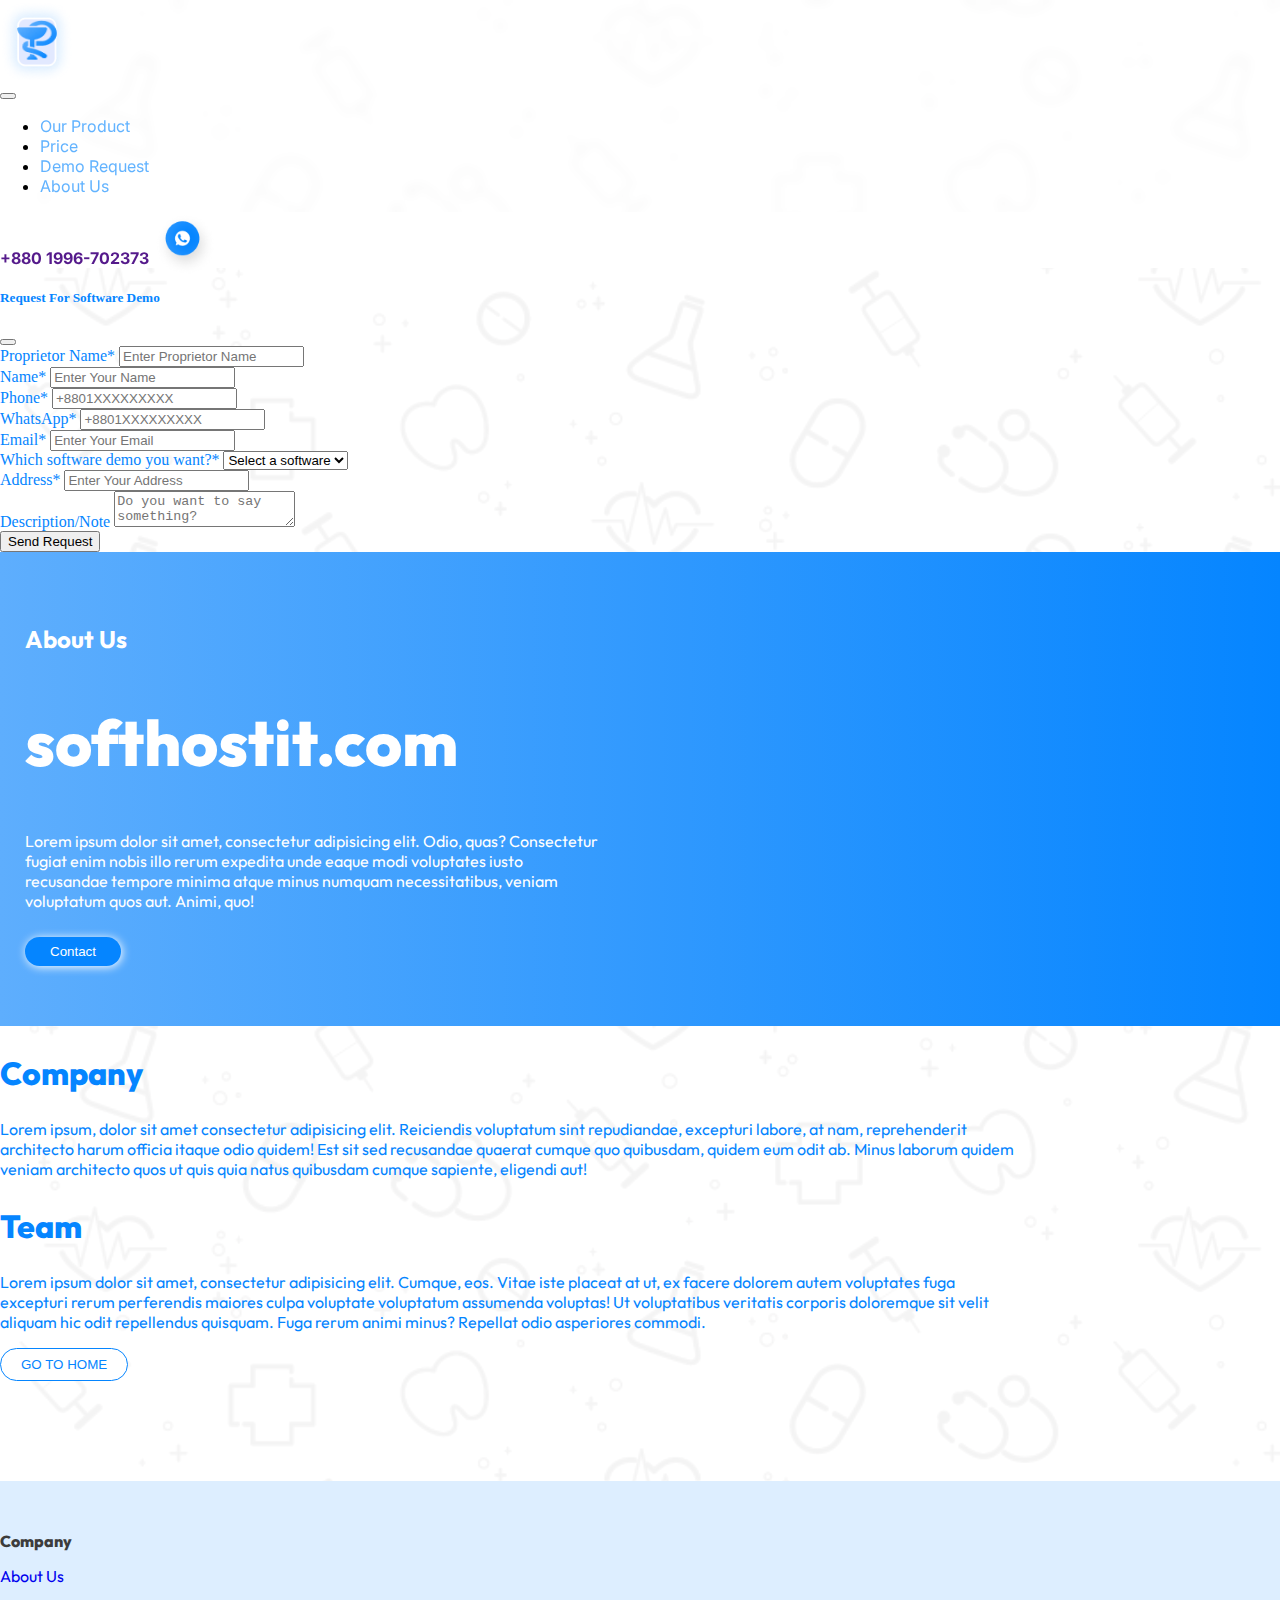
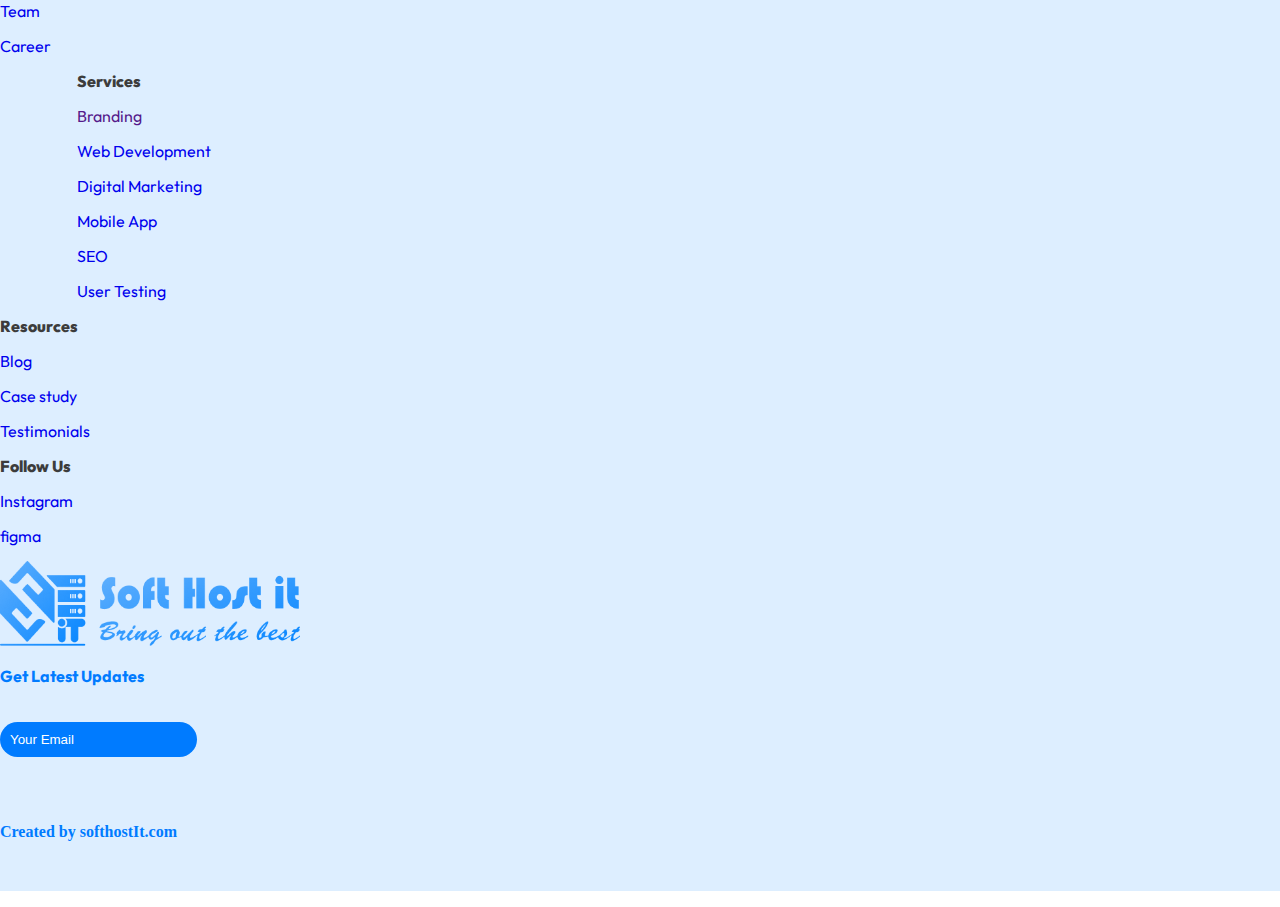
==== commit 10484d3e: "fix issues" ====
--- a/about-us.html
+++ b/about-us.html
@@ -66,7 +66,7 @@
                         <div class="row px-2">
                             <div class="col-md-6 col-sm-12">
                                 <div class="">
-                                    <label for="recipient-name" class="col-form-label">Proprietor Name<span
+                                    <label for="recipient-name" class="col-form-label text-blue-color">Proprietor Name<span
                                             class="text-danger">*</span></label>
                                     <input type="text" class="form-control" id="recipient-name"
                                         placeholder="Enter Proprietor Name">
@@ -74,7 +74,7 @@
                             </div>
                             <div class="col-md-6 col-sm-12">
                                 <div class="">
-                                    <label for="recipient-name" class="col-form-label">Name<span
+                                    <label for="recipient-name" class="col-form-label text-blue-color">Name<span
                                             class="text-danger">*</span></label>
                                     <input type="text" class="form-control" id="recipient-name"
                                         placeholder="Enter Your Name">
@@ -84,7 +84,7 @@
                         <div class="row px-2">
                             <div class="col-md-6 col-sm-12">
                                 <div class="">
-                                    <label for="recipient-name" class="col-form-label">Phone<span
+                                    <label for="recipient-name" class="col-form-label text-blue-color">Phone<span
                                             class="text-danger">*</span></label>
                                     <input type="text" class="form-control" id="recipient-name"
                                         placeholder="+8801XXXXXXXXX">
@@ -92,7 +92,7 @@
                             </div>
                             <div class="col-md-6 col-sm-12">
                                 <div class="">
-                                    <label for="recipient-name" class="col-form-label">WhatsApp<span
+                                    <label for="recipient-name" class="col-form-label text-blue-color">WhatsApp<span
                                             class="text-danger">*</span></label>
                                     <input type="text" class="form-control" id="recipient-name"
                                         placeholder="+8801XXXXXXXXX">
@@ -102,7 +102,7 @@
                         <div class="row px-2">
                             <div class="col-md-6 col-sm-12">
                                 <div class="">
-                                    <label for="recipient-name" class="col-form-label">Email<span
+                                    <label for="recipient-name" class="col-form-label text-blue-color">Email<span
                                             class="text-danger">*</span></label>
                                     <input type="text" class="form-control" id="recipient-name"
                                         placeholder="Enter Your Email">
@@ -110,10 +110,11 @@
                             </div>
                             <div class="col-md-6 col-sm-12">
                                 <div class="">
-                                    <label for="recipient-name" class="col-form-label">Which software demo you
+                                    <label for="recipient-name" class="col-form-label text-blue-color">Which software demo you
                                         want?<span class="text-danger">*</span></label>
                                     <select name="" id="" class="form-select">
                                         <option selected disabled>Select a software</option>
+                                        <option>Pharmacy</option>
                                     </select>
                                 </div>
                             </div>
@@ -121,7 +122,7 @@
                         <div class="row px-2">
                             <div class="col-md-12">
                                 <div class="">
-                                    <label for="recipient-name" class="col-form-label">Address<span
+                                    <label for="recipient-name" class="col-form-label text-blue-color">Address<span
                                             class="text-danger">*</span></label>
                                     <input type="text" class="form-control" id="recipient-name"
                                         placeholder="Enter Your Address">
@@ -129,7 +130,7 @@
                             </div>
                         </div>
                         <div class="mb-1 px-2">
-                            <label for="message-text" class="col-form-label">Description/Note</label>
+                            <label for="message-text" class="col-form-label text-blue-color">Description/Note</label>
                             <textarea class="form-control" id="message-text"
                                 placeholder="Do you want to say something?"></textarea>
                         </div>
--- a/assets/css/style.css
+++ b/assets/css/style.css
@@ -2,14 +2,29 @@
 @import url('https://fonts.googleapis.com/css2?family=Outfit:wght@100..900&display=swap');
 
 body {
-    background: #f3f8ff;
+    position: relative;
     min-height: 100vh;
     margin: 0;
+}
+body::before {
+    content: '';
+    position: absolute;
+    top: 0;
+    left: 0;
+    right: 0;
+    bottom: 0;
+    background-image: url(../img/pattern.png);
+    background-size: cover;
+    background-position: center;
+    background-repeat: no-repeat;
+    opacity: 0.08;
+    z-index: -1; 
 }
 
 .bg-navbar {
     background-color: rgba(255, 255, 255, 0.5) !important;
     backdrop-filter: blur(4px) !important;
+    font-family: "Inter", Sens-serif;
 }
 
 .bg-logo-img {
@@ -47,8 +62,7 @@
 
 .phone {
     background: #fff;
-    border-radius: 46px;
-    padding: 5px 8px;
+    border-radius: 50px;
     transition: 0.3s ease;
 }
 .phone:hover{
@@ -97,25 +111,8 @@
     line-height: 50px;
 }
 
-.bg-hero-image {
-    background-image: url(../img/Ellipse.png);
-    background-repeat: no-repeat;
-    background-position: center;
-    background-size: cover;
+.pharmacy_cartoon {
     width: 100%;
-    height: 535px;
-    top: 0;
-    left: 0;
-    gap: 0;
-    opacity: 1;
-    position: relative;
-}
-
-.pharmacy_cartoon {
-    width: 74%;
-    position: absolute;
-    top: 0%;
-    left: 10%;
 }
 
 .hero-para {
@@ -132,42 +129,6 @@
     position: relative;
 }
 
-.img-float-1 {
-    position: absolute;
-    width: 151px;
-    height: 203px;
-    top: 0%;
-    left: 55%;
-    gap: 0px;
-    opacity: 1;
-    transition: all 0.3s ease;
-
-}
-
-.img-float-2 {
-    position: absolute;
-    width: 145px;
-    height: 145px;
-    top: 38%;
-    left: 88%;
-    gap: 0px;
-    opacity: 1;
-    transition: all 0.3s ease;
-
-}
-
-.img-float-3 {
-    position: absolute;
-    width: 144px;
-    height: 144px;
-    top: 73%;
-    left: 80%;
-    gap: 0px;
-    opacity: 1;
-    transition: all 0.3s ease;
-
-}
-
 .img-float-4 {
     position: absolute;
     width: 88px;
@@ -181,24 +142,6 @@
     top: 0px;
     width: 90px;
     height: 78px;
-    transition: all 0.3s ease;
-}
-
-.img-float-6 {
-    position: absolute;
-    top: 85%;
-    left: 55%;
-    width: 94px;
-    height: 94px;
-    transition: all 0.3s ease;
-}
-
-.img-float-7 {
-    position: absolute;
-    top: 5%;
-    right: 5%;
-    width: 114px;
-    height: 114px;
     transition: all 0.3s ease;
 }
 
@@ -259,16 +202,17 @@
 }
 
 .btn-tutorial:hover {
-    background: #0C1B42
+    background: transparent;
+    border: 1px solid #0C1B42;
 }
 .btn-tutorial:hover img{
-    border: 1px solid white;
+    border: 1px solid #0C1B42;
     border-radius: 50%;
-    box-shadow: 1px 1px 8px white;
+    box-shadow: 1px 1px 8px #0C1B42;
 }
 
 .btn-tutorial:hover span {
-    color: white;
+    color: #0C1B42;
 }
 
 .description {
@@ -875,37 +819,10 @@
 }
 
 @media (max-width: 991px) {
-    .bg-hero-image {
-        height: 350px;
-        background-size: contain;
-    }
 
     .pharmacy_cartoon {
-        max-width: 310px;
-        left: 10%;
-        top: 9%;
-    }
-
-    .img-float-1 {
-        width: 100px;
-        height: 140px;
-        top: 16%;
-        left: 60%;
-        transform: translateX(-50%);
-    }
-
-    .img-float-2 {
-        width: 90px;
-        height: 70px;
-        top: 45%;
-        left: 85%
-    }
-
-    .img-float-3 {
-        width: 80px;
-        height: 80px;
-        top: 63%;
-        left: 75%;
+       width: 100%;
+
     }
 
     .img-float-4 {
@@ -918,21 +835,6 @@
         width: 50px;
         height: 50px;
         top: -4%;
-    }
-
-    .img-float-6 {
-        width: 75px;
-        height: 75px;
-        top: 75%;
-        left: 60%;
-        transform: translateX(-50%);
-    }
-
-    .img-float-7 {
-        width: 90px;
-        height: 90px;
-        top: 8%;
-        right: 5%;
     }
 
     .hero-section {
@@ -1171,65 +1073,20 @@
         font-size: 42px;
     }
 
-    .bg-hero-image {
-        height: 250px;
-        background-size: contain;
-    }
-
     .pharmacy_cartoon {
-        max-width: 192px;
-        left: 47%;
-        transform: translateX(-50%);
-        top: 4%;
-    }
-
-    .img-float-1 {
-        width: 65px;
-        height: 70px;
-        top: 65%;
-        left: 35%;
-        transform: translateX(-50%);
-    }
-
-    .img-float-2 {
-        width: 70px;
+       width: 100%;
+    }
+
+    .img-float-4 {
+        width: 75px;
         height: 50px;
-        top: 77%;
-        left: 60%;
-    }
-
-    .img-float-3 {
-        width: 70px;
-        height: 70px;
-        top: 86%;
-        left: 52%;
-    }
-
-    .img-float-4 {
-        width: 40px;
-        height: 40px;
         top: 95%;
     }
 
     .img-float-5 {
-        width: 40px;
-        height: 40px;
+        width: 75px;
+        height: 50px;
         top: -2%;
-    }
-
-    .img-float-6 {
-        width: 60px;
-        height: 60px;
-        top: 78%;
-        left: 50%;
-        transform: translateX(-50%);
-    }
-
-    .img-float-7 {
-        width: 70px;
-        height: 70px;
-        top: 55%;
-        right: 25%;
     }
 
     .hero-section {
@@ -1495,39 +1352,8 @@
         font-size: 40px;
     }
 
-    .bg-hero-image {
-        height: 270px;
-        background-size: contain;
-    }
-
     .pharmacy_cartoon {
-        max-width: 191px;
-        left: 48%;
-        transform: translateX(-50%);
-        top: 11%;
-    }
-
-    .img-float-1 {
-        width: 50px;
-        height: 50px;
-        top: 73%;
-        left: 28%;
-        transform: translateX(-50%);
-    }
-
-    .img-float-2 {
-        width: 50px;
-        height: 55px;
-        top: 80%;
-        left: 63%;
-    }
-
-    .img-float-3 {
-        width: 50px;
-        height: 50px;
-        top: 90%;
-        left: 62%;
-        transform: translateX(-50%);
+        width:100%;
     }
 
     .img-float-4 {
@@ -1540,21 +1366,6 @@
         width: 40px;
         height: 40px;
         top: -2%;
-    }
-
-    .img-float-6 {
-        width: 55px;
-        height: 55px;
-        top: 80%;
-        left: 50%;
-        transform: translateX(-50%);
-    }
-
-    .img-float-7 {
-        width: 50px;
-        height: 50px;
-        top: 67%;
-        right: 20%;
     }
 
     .modal-dialog {
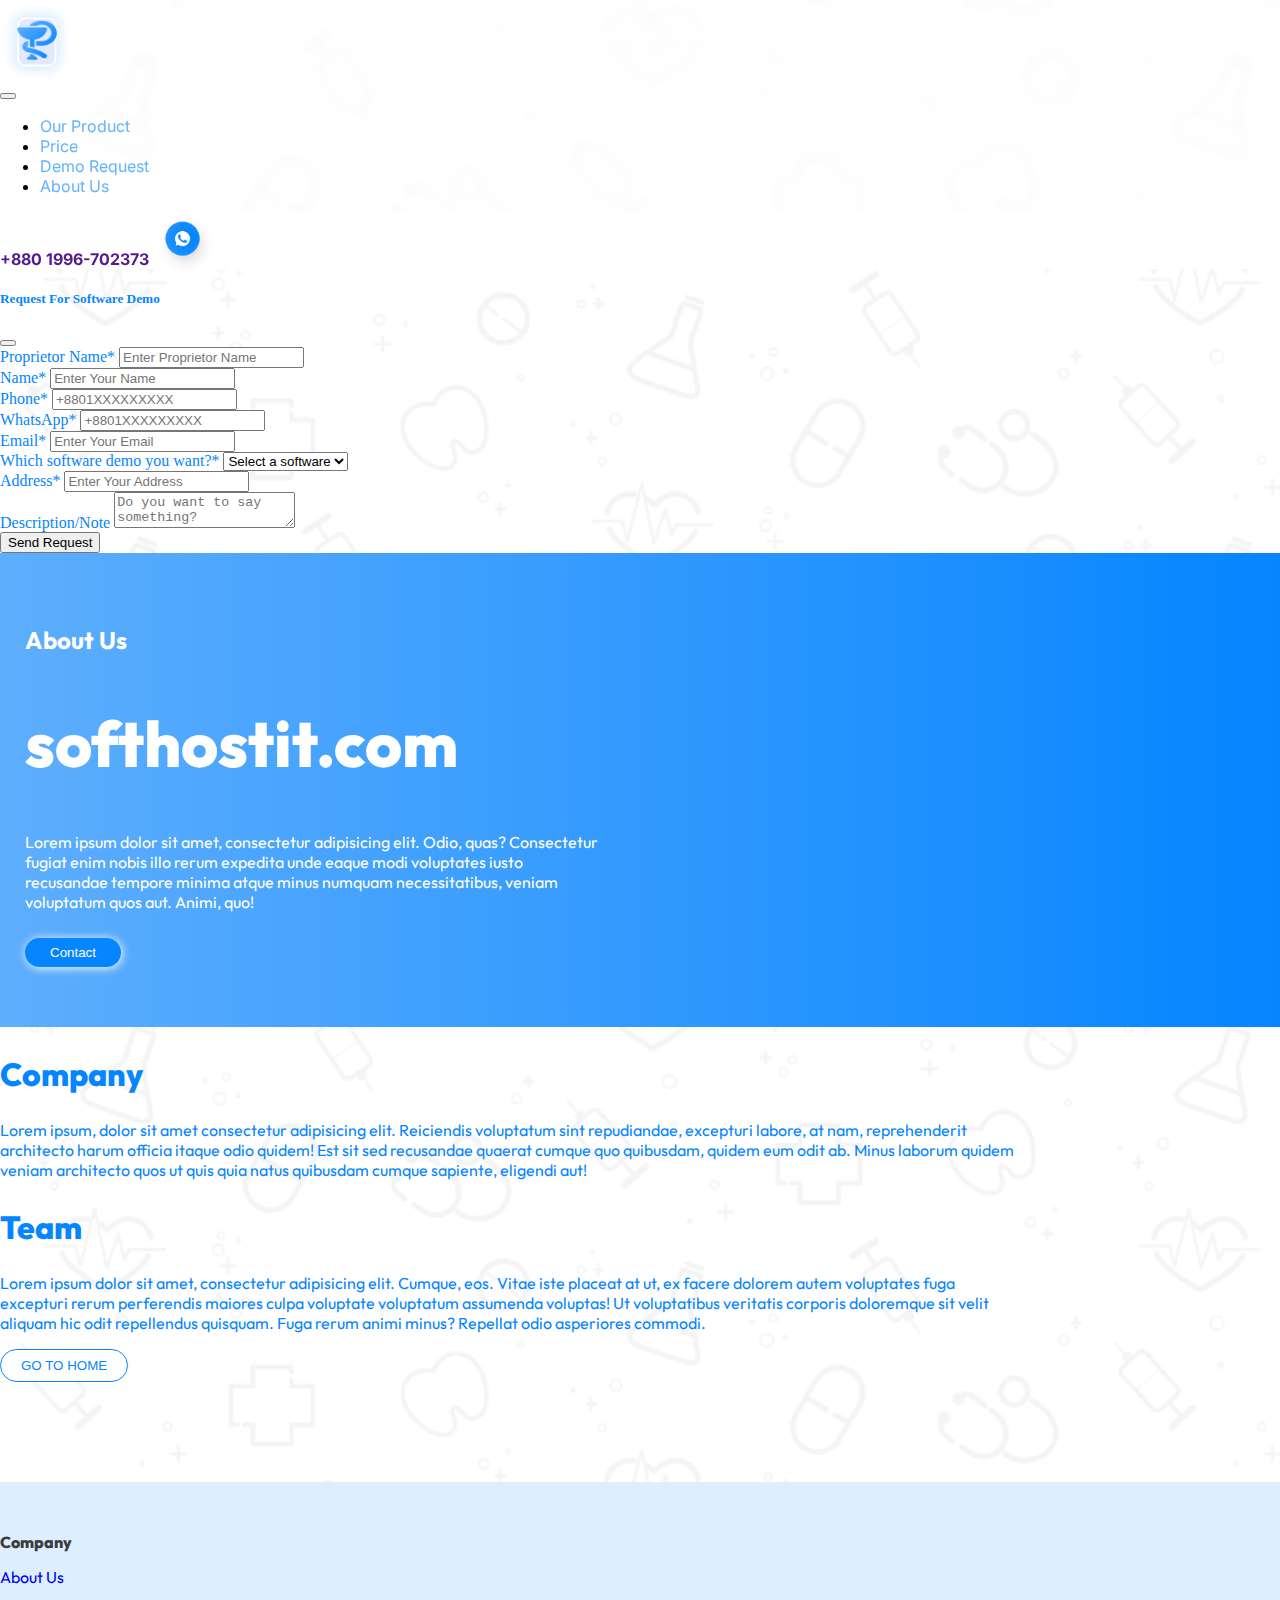
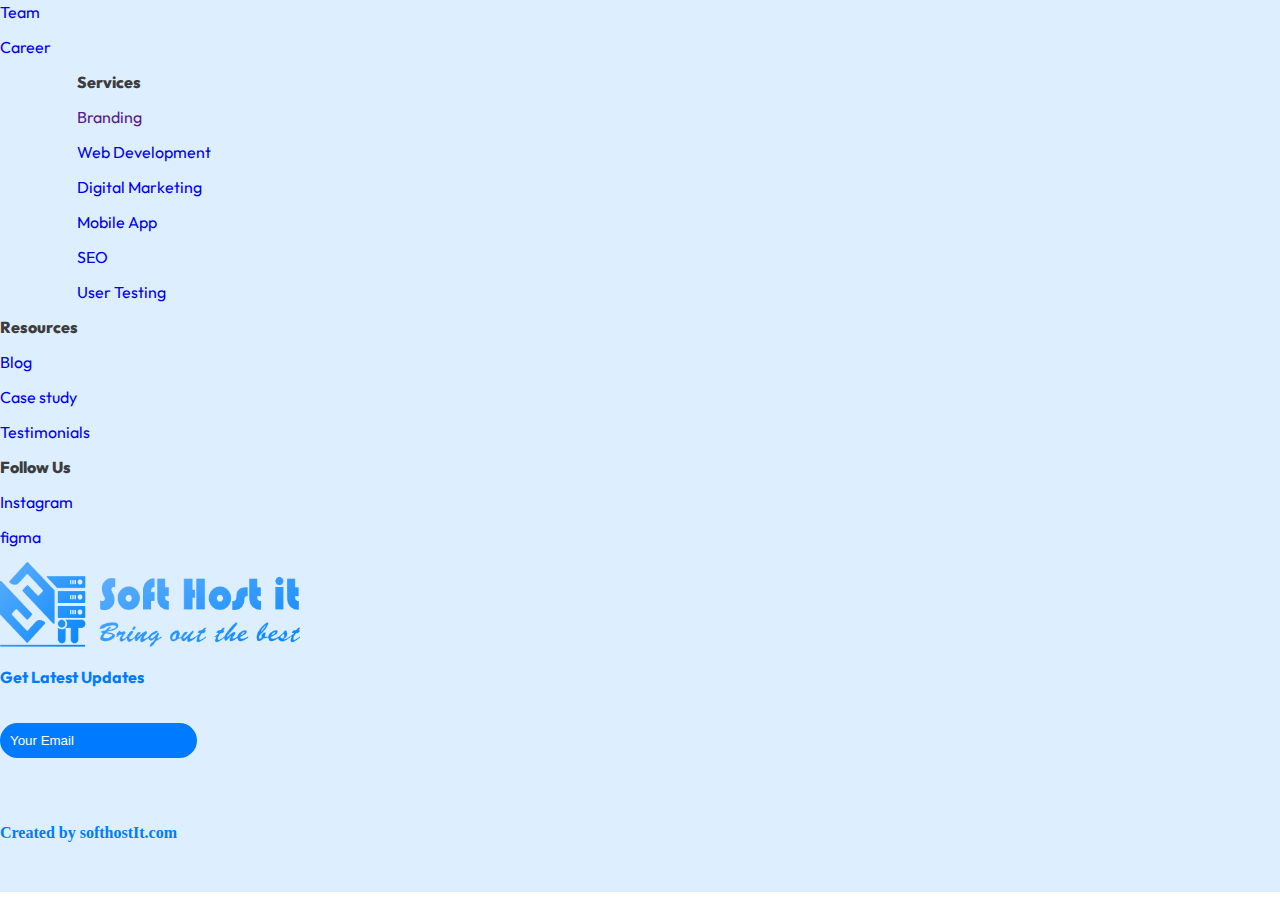
==== commit 407e25a2: "fix issues" ====
--- a/about-us.html
+++ b/about-us.html
@@ -8,6 +8,7 @@
     <link href="https://cdn.jsdelivr.net/npm/bootstrap@5.1.3/dist/css/bootstrap.min.css" rel="stylesheet"
         integrity="sha384-1BmE4kWBq78iYhFldvKuhfTAU6auU8tT94WrHftjDbrCEXSU1oBoqyl2QvZ6jIW3" crossorigin="anonymous">
     <!-- <link rel="stylesheet" href="assets/css/bootstrap.min.css"> -->
+    <link rel="icon" href="assets/img/favicon.png" type="image/png"> 
     <link rel="stylesheet" href="assets/css/style.css">
 </head>
 
@@ -47,7 +48,7 @@
                 <div class="phone d-flex justify-content-center">
                     <div class="d-flex align-items-center">
                         <a href="" class="ms-2 text-dark"><strong>+880 1996-702373</strong></a>
-                        <img class="whatsaap" src="assets/img/frame.png" alt="">
+                        <img class="whatsaap" src="assets/img/wapp2.png" alt="">
                     </div>
                 </div>
             </div>
--- a/assets/css/style.css
+++ b/assets/css/style.css
@@ -1,5 +1,9 @@
 @import url('https://fonts.googleapis.com/css2?family=Inter:ital,opsz,wght@0,14..32,100..900;1,14..32,100..900&display=swap');
 @import url('https://fonts.googleapis.com/css2?family=Outfit:wght@100..900&display=swap');
+@font-face {
+    font-family: 'SolaimanLipi';
+    src: url(../fonts/SolaimanLipi.ttf) format('truetype');
+  }
 
 body {
     position: relative;
@@ -47,7 +51,7 @@
 .whatsaap {
     width: 65px;
     height: 65px;
-    margin-bottom: -13px;
+    margin-bottom: -12px;
 }
 
 .logo {
@@ -61,7 +65,7 @@
 }
 
 .phone {
-    background: #fff;
+    background: white;
     border-radius: 50px;
     transition: 0.3s ease;
 }
@@ -203,7 +207,6 @@
 
 .btn-tutorial:hover {
     background: transparent;
-    border: 1px solid #0C1B42;
 }
 .btn-tutorial:hover img{
     border: 1px solid #0C1B42;
@@ -281,7 +284,7 @@
 .left-work {
     color: #359cfe;
     font-weight: bold;
-    font-size: 45px;
+    font-size: 50px;
     width: 50%;
     font-family: "Outfit", sans-serif !important;
 }
@@ -336,6 +339,7 @@
 .left-pharmacy-content p,
 .benefits-details p,
 .benefit-rev-details p {
+    font-family: 'SolaimanLipi', Arial, sans-serif;
     font-size: 17px;
     color: #0585FF;
 }
@@ -343,6 +347,7 @@
 .left-pharmacy-content h2,
 .benefits-details h2,
 .benefit-rev-details h2 {
+    font-family: 'SolaimanLipi', Arial, sans-serif;
     font-size: 45px;
     color: #0585FF;
 }
@@ -475,7 +480,12 @@
     background: #ddeeff;
     padding: 20px 0;
 }
-
+.faq-bg-color{
+    background: #f5f5f5 !important;
+}
+.faq-color{
+    color: #8a8a8a;
+}
 .subscription {
     background-image: url(../img/subs.png);
     background-repeat: no-repeat;
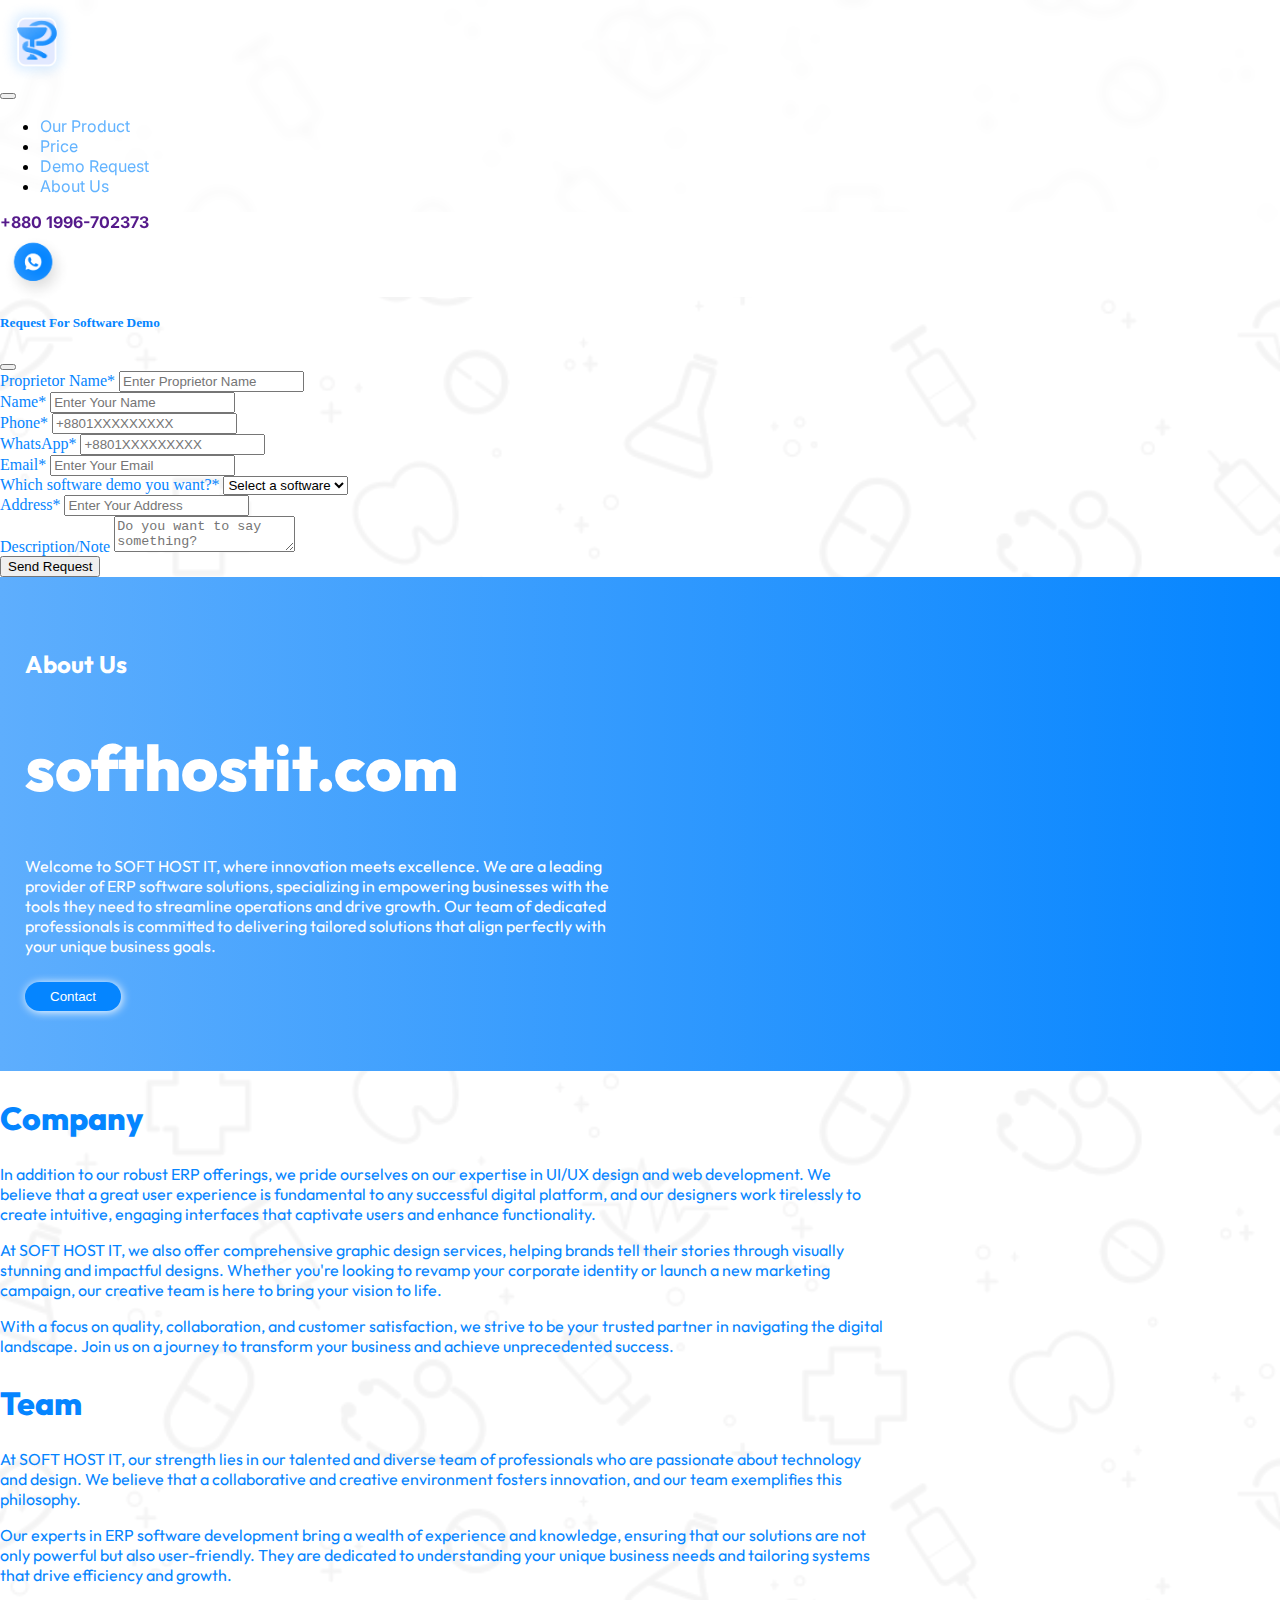
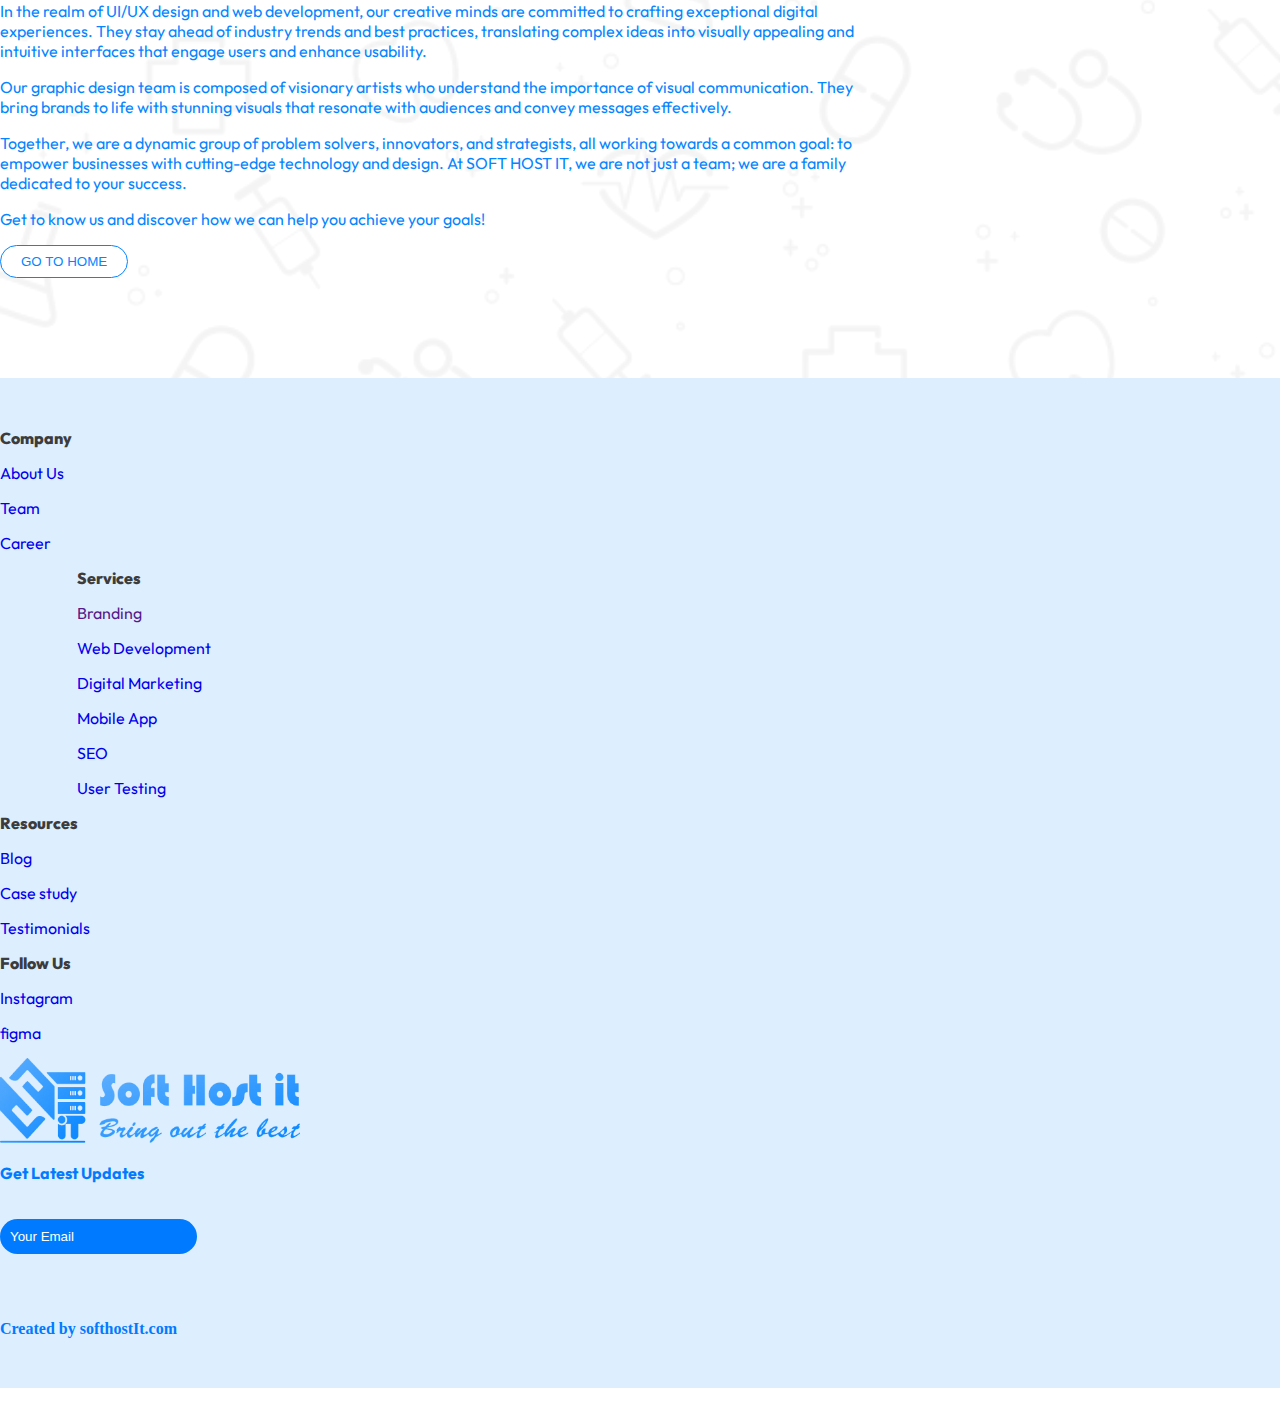
==== commit d79dc5c9: "fix issues" ====
--- a/about-us.html
+++ b/about-us.html
@@ -45,10 +45,10 @@
                             href="about-us.html">About Us</a>
                     </li>
                 </ul>
-                <div class="phone d-flex justify-content-center">
-                    <div class="d-flex align-items-center">
-                        <a href="" class="ms-2 text-dark"><strong>+880 1996-702373</strong></a>
-                        <img class="whatsaap" src="assets/img/wapp2.png" alt="">
+                <div class="phone d-flex justify-content-center align-items-center">
+                    <a href="" class="ms-3 text-dark phone-number"><strong>+880 1996-702373</strong></a>
+                    <div class="whatsaap">
+                        <img class="whatsaap-img" src="assets/img/wapp2.png" alt="">
                     </div>
                 </div>
             </div>
@@ -153,9 +153,7 @@
                     <div class="about-us-details">
                         <h4>About Us</h4>
                         <h1>softhostit.com</h1>
-                        <p>Lorem ipsum dolor sit amet, consectetur adipisicing elit. Odio, quas? Consectetur fugiat enim
-                            nobis illo rerum expedita unde eaque modi voluptates iusto recusandae tempore minima atque
-                            minus numquam necessitatibus, veniam voluptatum quos aut. Animi, quo!</p>
+                        <p>Welcome to SOFT HOST IT, where innovation meets excellence. We are a leading provider of ERP software solutions, specializing in empowering businesses with the tools they need to streamline operations and drive growth. Our team of dedicated professionals is committed to delivering tailored solutions that align perfectly with your unique business goals.</p>
                     </div>
                     <div class="about-us-btn">
                         <button class="about-btn">Contact</button>
@@ -169,21 +167,21 @@
             <div class="about-company d-flex justify-content-between flex-column px-4 mt-5">
                 <div class="company">
                     <h2 class="mb-3 mt-3 text-blue-color">Company</h2>
-                    <p class="text-blue-color">Lorem ipsum, dolor sit amet consectetur adipisicing elit. Reiciendis
-                        voluptatum sint repudiandae, excepturi labore, at nam, reprehenderit architecto harum officia
-                        itaque odio quidem! Est sit sed recusandae quaerat cumque quo quibusdam, quidem eum odit ab.
-                        Minus laborum quidem veniam architecto quos ut quis quia natus quibusdam cumque sapiente,
-                        eligendi aut!</p>
+                    <p class="text-blue-color">In addition to our robust ERP offerings, we pride ourselves on our expertise in UI/UX design and web development. We believe that a great user experience is fundamental to any successful digital platform, and our designers work tirelessly to create intuitive, engaging interfaces that captivate users and enhance functionality.</p>
+                    <p class="text-blue-color">At SOFT HOST IT, we also offer comprehensive graphic design services, helping brands tell their stories through visually stunning and impactful designs. Whether you're looking to revamp your corporate identity or launch a new marketing campaign, our creative team is here to bring your vision to life.</p>
+                    <p class="text-blue-color">With a focus on quality, collaboration, and customer satisfaction, we strive to be your trusted partner in navigating the digital landscape. Join us on a journey to transform your business and achieve unprecedented success.</p>
                 </div>
                 <div class="team">
                     <h2 class="mb-3 mt-3 text-blue-color">Team</h2>
-                    <p class="text-blue-color">Lorem ipsum dolor sit amet, consectetur adipisicing elit. Cumque, eos.
-                        Vitae iste placeat at ut, ex facere dolorem autem voluptates fuga excepturi rerum perferendis
-                        maiores culpa voluptate voluptatum assumenda voluptas! Ut voluptatibus veritatis corporis
-                        doloremque sit velit aliquam hic odit repellendus quisquam. Fuga rerum animi minus? Repellat
-                        odio asperiores commodi.</p>
-                </div>
-                <div class="go-home mt-3">
+                    <p class="text-blue-color">At SOFT HOST IT, our strength lies in our talented and diverse team of professionals who are passionate about technology and design. We believe that a collaborative and creative environment fosters innovation, and our team exemplifies this philosophy.</p>
+                    <p class="text-blue-color">Our experts in ERP software development bring a wealth of experience and knowledge, ensuring that our solutions are not only powerful but also user-friendly. They are dedicated to understanding your unique business needs and tailoring systems that drive efficiency and growth.</p>
+                    <p class="text-blue-color">In the realm of UI/UX design and web development, our creative minds are committed to crafting exceptional digital experiences. They stay ahead of industry trends and best practices, translating complex ideas into visually appealing and intuitive interfaces that engage users and enhance usability.
+                    </p>
+                    <p class="text-blue-color">Our graphic design team is composed of visionary artists who understand the importance of visual communication. They bring brands to life with stunning visuals that resonate with audiences and convey messages effectively.</p>
+                    <p class="text-blue-color">Together, we are a dynamic group of problem solvers, innovators, and strategists, all working towards a common goal: to empower businesses with cutting-edge technology and design. At SOFT HOST IT, we are not just a team; we are a family dedicated to your success.</p>
+                    <p class="text-blue-color">Get to know us and discover how we can help you achieve your goals!</p>
+                </div>
+                <div class="go-home mt-4">
                     <button class="go-btn">GO TO HOME</button>
                 </div>
             </div>
--- a/assets/css/style.css
+++ b/assets/css/style.css
@@ -51,7 +51,11 @@
 .whatsaap {
     width: 65px;
     height: 65px;
-    margin-bottom: -12px;
+    margin-bottom: -4px;
+    border-radius: 50% !important;
+}
+.whatsaap-img{
+    width: 113%;
 }
 
 .logo {
@@ -748,7 +752,7 @@
 }
 
 .about-us-content {
-    width: 45%;
+    width: 48%;
     padding: 20px 25px;
 }
 
@@ -759,6 +763,7 @@
 }
 
 .about-us-details p {
+
     font-size: 16px;
     font-weight: 400;
     padding-top: 5px;
@@ -794,7 +799,7 @@
 
 .company,
 .team {
-    width: 80%;
+    width: 69%;
     font-family: "Outfit", sens-serif;
 }
 
